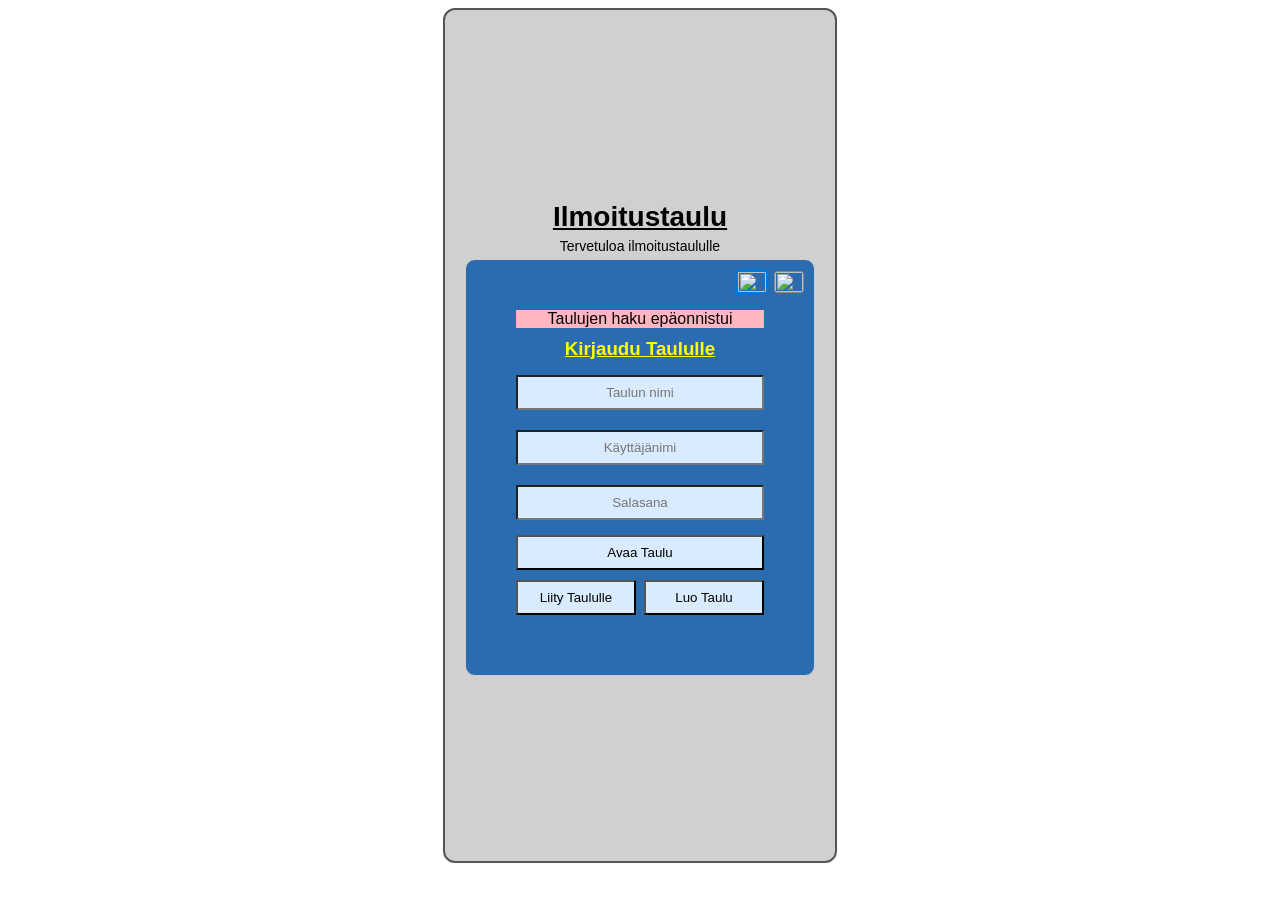
==== index.html @ 5469ce50 "ulkoasu hienosäätöä 17082026" ====
<!DOCTYPE html>
<html>
<head>
  <title>Login</title>
  <meta name="viewport" content="width=device-width, initial-scale=1.0">
  <link rel="stylesheet" href="style.css">
</head>
<body>

  <div class="index-container">

    <div class="index-header">
    <h1 id="taulu">Ilmoitustaulu</h1>
    <p id="welcome">Welcome to your board system</p>
  </div>

<div class="login-box">

  <div class="language-select">
        <img src="images/fi.svg" id="langFi" class="lang-flag">
        <img src="images/gb.svg" id="langEn" class="lang-flag">
      </div>

  <div id="boardCount">Boards: ...</div>

  <h3 id="loginTitle">Board Login</h3>

  <form onsubmit="loginWithPassword(); return false;">
    <input id="boardName" placeholder="Board Name">
    <input id="boardUsername" placeholder="Username">
    <input id="boardPassword" type="password" placeholder="Password">
    <button id="openBoardBtn" class="light-blue-btn" type="submit">Open Board</button>
  </form>
  
  <div class="top-buttons">
      <button id="openJoinBtn" class="light-blue-btn-120" onclick="openJoinBoard()">
        Join Board
      </button>

      <button id="openCreateBtn" class="light-blue-btn-120" onclick="openCreatePopup()">
        Create Board
      </button>
      </div>
</div>

</div>

<div id="createPopup" class="popup">
  <div class="popup-content">
    <h3 id="createBoardPopupTitle">Create Board</h3>
    <label for="cp_boardType">Board Type</label>
    <select id="cp_boardType" class="light-blue-btn" onchange="changeCreateBoardType()">
      <option value="family">family</option>
      <option value="notice">notice</option>
    </select>
    <div id="noticeTemplateDiv" style="display:none;">
      <label for="cp_noticeTemplate">Notice Template</label>
      <select id="cp_noticeTemplate">
        <option value="taloyhtio">taloyhtiö</option>
        <option value="yhteiso">yhteisö</option>
        <option value="urheiluseura">urheiluseura</option>     
        <option value="yhdistys">yhdistys</option>
      </select>
    </div>
    <input id="cp_boardName" placeholder="Board Name">
    <input id="cp_username" placeholder="Username">
    <input id="cp_password" placeholder="Password" type="password">
    <input id="cp_email" placeholder="Email">
    <button id="submitCreatePopupBtn" class="light-blue-btn" onclick="submitCreateBoard()">Create</button>
    <button id="closeCreatePopupBtn" class="light-blue-btn" onclick="closeCreatePopup()">Cancel</button>
  </div>
</div>

<div id="joinBoardPopup" class="popup">
  <div class="popup-content">
  <h3 id="joinTitle">Join Board</h3>
  <input id="joinBoardName" placeholder="Board Name">
  <input id="joinUsername" placeholder="Username">
  <input id="joinPassword" type="password" placeholder="Password">
  <input id="joinEmail" type="email" placeholder="Email">
  <br>
  <button id="sendJoinBtn" class="light-blue-btn" onclick="sendJoinRequest()"> Send Request </button>
  <button id="joinCancelBtn" class="light-blue-btn" onclick="closeJoinBoard()"> Cancel </button>
  </div>
</div>

<script src="app.js?v=7"></script>

</body>
</html>
---- style.css ----
:root {
  --content-width: 550px;
  --meta-width: 180px; /* date + user */
}

body {
  display: flex;
  justify-content: center;
  align-items: center;
  height: 95vh;
  font-family: Arial;
  text-align: center;
  margin-top: 20px auto;
  -webkit-user-select: none;
  -moz-user-select: none;
  -ms-user-select: none;
  user-select: none;
}

.lang-flag {
  width: 28px;
  height: 20px;
  cursor: pointer;
  border: 1px solid #888;
  border-radius: 3px;
}

.lang-flag:hover {
  transform: scale(1.1);
}

.lang-flag.active {
  border: 2px solid #0078d7;
  box-shadow: 0 0 4px #0078d7;
}

.index-container {
    position: relative;
    height: 100%;
    display: flex;
    justify-content: center; /* vaakasuunnassa */
    align-items: center;     /* pystysuunnassa */
    flex-direction: column;
    box-sizing: border-box;
    max-width: 400px;
    margin: 0 auto;
    padding: 20px;
    box-sizing: border-box;
    background: #d0d0d0;
    border-radius: 12px;
    border: 2px solid #555;
}

.index-header {
    text-align: center;
    margin-top: 5px;
    margin-bottom: 5px;
}

.index-header h1 {
    margin: 0;
    font-size: 28px;
    text-decoration: underline;
}

.index-header p {
    margin: 5px 0 0;
    font-size: 14px;
}

.board-container {
    position: relative;
    height: 100%;
    width: 100%;
    max-width: 700px;
    margin: 0 auto;
    padding: 20px;
    box-sizing: border-box;
    background: #d0d0d0;
    border-radius: 12px;
    border: 2px solid #555;
}

#boardTitle {
  position: static;
  font-size: 20px;
  padding: 0;
  margin: 0 0 4px 0;
  text-decoration: underline;
}

#boardDescription {
  margin: 0 0 10px 0;
  font-size: 0.75rem;
}

#visitedUsers {
  font-size: 0.75rem;
  min-height: 40px;
}

#boardTopicsView,
#boardMessagesDiv,
#boardMessagesView {
    display: none;
}

.notice-board #boardCategoriesView {
  display: grid;
  height: 100%;
  justify-items: center;
  row-gap: 30px;
  align-content: center;
}

#mainCategories {
  display: grid;
  grid-template-columns: repeat(2, 150px);
  column-gap: 30px;
}

#otherCategories {
  display: grid;
  grid-template-columns: repeat(3, 150px);
  column-gap: 30px;
}

.main-category {
  grid-column: span 3;
}

#currentLocation {
  min-height: 20px;
  text-align: center;
  font-size: 12px;
  font-weight: bold;
  margin: 5px;
}

.category-card {
  background: #2b6cb0;
  border: 2px solid black;
  border-radius: 8px;
  color: white;
  padding: 8px;
  height: 35px;
  display: flex;
  align-items: center;
  text-align: center;
  transition: all 0.15s ease;
  box-shadow: 0 2px 4px rgba(0,0,0,0.2);
  justify-content: center;
  cursor: pointer;
  font-size: 0.9rem;
  overflow-wrap: anywhere;
}

.category-card:hover {
    background: #245a96;
}

.category-card.pressed {
    background: #1f4d80;
    box-shadow: inset 0 2px 6px rgba(0,0,0,0.4);
}

#boardTopicsView {
    flex: 1;
    display: grid;
    grid-template-columns: repeat(2, minmax(0, 1fr));
    gap: 10px;
    height: 100%;
    overflow-y: auto;
    padding-right: 20px;
    box-sizing: border-box;
    align-content: start;
}

.topic-card {
    position: relative;
    display: flex;
    background: #2b6cb0;
    border: 2px solid black;
    color: white;
    /*border-radius: 10px;*/
    padding: 5px;
    font-size: 12px;
    cursor: pointer;
    text-align: center;
    min-height: 15px;
    transition: all 0.15s ease;
    box-shadow: 0 2px 4px rgba(0,0,0,0.2);
    align-items: center;
    justify-content: center;
    text-decoration: underline;
    overflow-wrap: anywhere;
}

.topic-card:hover {
    /*transform: scale(1.03);*/
   background: #245a96;
}

.topic-card.pressed {
    background: #1f4d80;
    box-shadow: inset 0 2px 6px rgba(0,0,0,0.4);
}

.topic-count {
    position: absolute;
    top: 6px;
    right: 8px;
}

.board {
  border: 2px solid black;
  border-radius: 10px;
  background-color: lightblue;
  margin: 0 auto;
  max-width: 600px;
  height: 35vh;
  padding: 10px;
}

#boardMessagesDiv {
  height: 100%;
  max-width: var(--content-width);
  width: 100%;
  box-sizing: border-box;
  margin: 0 auto;
  overflow-y: auto;
  overflow-x: auto;
  display: block;
  font-family: monospace;
  text-align: left;
  padding: 5px 15px 5px 15px;
  border: 1px solid #ccc;
  border-radius: 10px;
  background: white;
  font-size: 12px;
  box-shadow: 0 2px 8px rgba(0,0,0,0.1);
}

.owner-topic-title {
    display: block;
    text-align: center;
    font-size: 1.2rem;
    font-weight: bold;
    margin-bottom: 20px;
    width: 100%;
}

.owner-message .msg-text {
    display: block;
    width: 100%;
}

.owner-message .msg-body {
    display: block;
    width: 100%;
    margin: 0;
    padding: 0 100px;
    box-sizing: border-box;
    text-align: center;
    line-height: 1.5;
}

.owner-message .msg-content {
    padding-bottom: 20px;
}  

.edit-btn {
    all: unset;
    position: absolute;
    top: 0;
    right: 20px;
    border: none;
    background: none;
    cursor: pointer;
    font-size: 12px;
    padding: 0;
}

.trash-btn {
  all: unset;
  position: absolute;
  top: 0;
  right: 0;
  cursor: pointer;
  font-size: 12px;
}

.msg-content {
  flex: 1;
  position: relative;
  padding: 6px 0 14px 5px;
}

.msg-text {
    display: grid;
    grid-template-columns: max-content 1fr;
    column-gap: 6px;
    align-items: start;
}

.msg-author {
    font-weight: bold;
    white-space: nowrap;
}

.msg-body {
    color: blue;
    font-weight: bold;
    white-space: pre-wrap;
}

.msg-row {
  display: flex;
  justify-content: space-between;
  align-items: flex-start;
  margin: 6px 0;
  padding: 8px 10px;
  background: #fff9d6;
  border: 1px solid #e6dca0;
  border-radius: 10px;
}

.msg-row.important-msg {
  border-color: red;
  background: #ffeaea;
  position: relative;
}

.important-indicator {
    position: absolute;
    top: 4px;
    right: 5px;
    font-size: 16px;
}

.important-indicator.active-alarm {
    animation: importantFlash 0.8s infinite alternate;
}

@keyframes importantFlash {
    from {
        opacity: 0.25;
    }
    to {
        opacity: 1;
    }
}

.info-indicator {
    position: absolute;
    top: 4px;
    right: 5px;
    font-size: 16px;
}

.info-indicator.active-alarm {
    animation: importantFlash 0.8s infinite alternate;
}

.msg-row.info-msg {
  border-color: blue;
  background: #eaf2ff;
  position: relative;
}

.notice-row {
    padding: 4px 8px;
    border-bottom: 1px solid #ddd;
    background: #fff9d6;
}

.notice-row .msg-content {
    display: flex;
}

.notice-row.important-msg {
    background: #ffd9d9;
    border-bottom: 1px solid #ddd;
    padding: 4px 8px;
    position: relative;
}

.notice-row.info-msg {
    background: #d9ecff;
    border-bottom: 1px solid #ddd;
    padding: 4px 8px;
    position: relative;
}

.login-box {
  position:relative;
  display: inline-block;
  background-color: #2b6cb0;;
  padding: 50px;
  border: 1px solid #ccc;
  border-radius: 10px;
}

.login-box h2 {
  margin-top: 0;
  margin-bottom: 10px;
}

.login-box form {
  display: flex;
  flex-direction: column;
  gap: 10px;
}

.login-box input {
  width: 100%;
  box-sizing: border-box;
}

input:not([type="checkbox"]) {
  display: block;
  background-color:  #d9ecff;
  text-align: center;
  margin: 5px auto;
  padding: 8px;
}

.popup-header {
    display: flex;
    justify-content: space-between;
    align-items: center;
}

button {
  padding: 8px 15px;
  cursor: pointer;
}

#saunaTable input {
    width: 70px;
    height: 15px;
}

#saunaTable {
    font-size: 12px;
}

.topic-type-options {
    display: flex;
    align-items: center;
    justify-content: center;
    gap: 20px;
    margin: 10px 0;
}

.topic-type-options label {
    display: flex;
    align-items: center;
    gap: 5px;
    line-height: 1;
}

.topic-type-options input[type="checkbox"] {
    margin: 0;
    transform: translateY(4px);
}

/*
input[type="checkbox"] {
    appearance: none;
    width: 18px;
    height: 18px;
    background-color: #d9ecff;
    border: 1px solid #888;
    border-radius: 3px;
    cursor: pointer;
}

input[type="checkbox"]:checked {
    background-color: #5aa9e6;
}*/

.auto-slot input {
    width: 100%;
    min-width: 0;
    box-sizing: border-box;
}

.auto-slot .slot-input {
    text-align: center;
}

.auto-grid {
    display: grid;
    grid-template-columns: repeat(4, 1fr);
    gap: 8px;
    width: 100%;
    box-sizing: border-box;
}

.auto-edit-grid {
    display: grid;
    grid-template-columns: repeat(4, 1fr);
    gap: 8px;
    width: 100%;
    box-sizing: border-box;
    margin-bottom: 20px;
}

.auto-edit-grid input {
    width: 100%;
    box-sizing: border-box;
}

.auto-edit-grid .slot-input {
    text-align: center;
}

.auto-slot {
    display: grid;
    grid-template-columns: 32px 80px;
    gap: 2px;
}

.auto-edit-slot {
    display: grid;
    grid-template-columns: 34px 80px;
    gap: 2px;
}

.slot-name {
    font-size: 11px;
}

.slot-info {
    font-size: 11px;
}

#topicBtn {
    background-color: lightgreen;
}

.light-blue-btn {
    background-color: #d9ecff;
}

.light-blue-btn-90 {
    width: 90px;
    background-color: #d9ecff;
}

.light-blue-btn-120 {
    width: 120px;
    background-color: #d9ecff;
}

#requestsBtn {
  position: relative;
}

#topMenu button {
  background-color:  #d9ecff;
  border-radius: 10px;
}

#requestsBtn.pending::after {
  content: "";
  position: absolute;
  width: 8px;
  height: 8px;
  background: red;
  border-radius: 50%;
  top: 4px;
  right: 4px;
}

#menuBtn {
  position: absolute;
  top: 10px;
  right: 10px;
  z-index: 9999;
  background-color: #eef2f7;
}

/*
#saveBtn {
  background-color:  #d9ecff;
}*/

.message-area {
  position: relative;
  max-width: 500px;
  margin: 0 auto;
}

#quickMessagesBtn {
  position: absolute;
  left: -35px;
  top: 50%;
  transform: translateY(-50%);
  font-size: 24px;
  cursor: pointer;
}

.input-row {
  display: flex;
  gap: 10px;
  align-items: center;
  max-width: 500px;
  margin: 0 auto;   /* 🔥 keskittää vaakasuunnassa */
}

.input-row button {
  width: 120px !important;
  flex: 0 0 120px;
  box-sizing: border-box;
}

.login-box .language-select {
    position: absolute;
    top: 10px;
    right: 10px;
    display: flex;
    gap: 6px;
    align-items: center;
}

.top-buttons {
    display: flex;
    gap: 8px;
    margin-top: 10px;
    margin-bottom: 10px;
}

input::placeholder {
  text-align: center;
}

/*
.actions-center {
  display: flex;
  grid-column: 2;
  flex-direction: row;   
  justify-content: center;
  gap: 20px;
  align-items: center;
}

.actions-center label {
  display: flex;
  align-items: center;
  gap: 6px;
  cursor: pointer;
}*/

.popup {
  display: none;
  position: fixed;
  inset: 0;
  background: rgba(0,0,0,.5);
  justify-content: center;
  align-items: center;
  z-index: 9999;
  cursor: default;
}

.popup-content {
  background: lightblue;
  padding: 20px;
  width: 300px;
  margin: 100px auto;
  border-radius: 10px;
}

#saunaPopup .popup-content {
    width: 450px;
    max-width: 90vw;
}

#saunaButtons {
    display: flex;
    justify-content: center;
    gap: 10px;
}

#saunaTable td {
    white-space: nowrap;
    padding: 2px 10px;
}

#saunaTable td:has(.saunaInput) {
    padding: 2px 10px;
}

#saunaTable td:not(:first-child) {
    min-width: 60px;
}

#saunaTable input {
    background: transparent;
    border: none;
    outline: none;
    box-shadow: none;
    width: 100%;
    font: inherit;
}

#saunaTable .saunaInput {
    background: white;
    border: 1px solid #aaa;
    border-radius: 4px;
    padding: 4px;
    text-align: center;
}

.popup-buttons {
    width: 100%;
    display: flex;
    justify-content: center;
    gap: 10px;
}
#autoPopup .popup-content {
    width: 540px;
    max-width: 90vw;
    box-sizing: border-box;
}

.auto-grid .popup-buttons {
    grid-column: 1 / -1;
    width: auto;
    display: flex;
    justify-content: center;
    align-items: center;
    gap: 10px;
    box-sizing: border-box;
    margin-top: 20px;
}

.slot-input,
.info-input {
    height: 20px;
    padding: 2px 4px;
}

.slot-input {
    width: 40px;
}

.info-input {
    width: 120px;
}

.popup-content select,
.popup-content input,
.popup-content textarea,
.popup-content button {
    margin-bottom: 10px;
}

#settingsPopup .popup-content {
  background: #2b6cb0;
  color: white;
  border-radius: 10px;
  box-shadow: 0 8px 20px rgba(0,0,0,0.3);
}

#boardNewMsg {
  flex: 1;
  min-width: 0;
  margin: 10px 0;
  font-size: 0.9rem;
  font-weight: bold;
  text-align: left;
  color: blue;
}

#boardNewMsg::placeholder {
  text-align: left;
}

#topMenu {
  position: fixed;
  top: 10px;
  right: 10px;
  display: flex;
  gap: 8px;
  z-index: 2000;
  display: none;
}

#topMenu.open {
  display: flex;
  flex-direction: column;
  position: absolute;
  top: 50px;
  right: 10px;
  left: auto;
  background-color: lightblue;
  padding: 10px;
  border: 1px solid #ccc;
  border-radius: 10px;
  z-index: 9999;
  animation: slideDown 1.5s ease;
}

@keyframes slideDown {
  from {
    opacity: 0;
    transform: translateY(-10px);
  }
  to {
    opacity: 1;
    transform: translateY(0);
  }
}

.message-options {
  display: flex;
  width: 100%;
  max-width: 500px;
  justify-content: center;
  gap: 20px;
  margin: 8px auto 0 auto;
}

.message-options label {
  display: flex;
  align-items: center;
  gap: 6px;
  font-size: 0.9em;   /* tai 11px, 0.8rem jne. */
  cursor: pointer;
}

.msg-time {
  position: absolute;
  right: 0;
  bottom: 0;
  font-size: 0.6rem;
  opacity: 0.4;
  white-space: nowrap;
}


.visited-users {
  padding: 6px 10px;
  font-size: 13px;
  color: #444;
  border-bottom: 1px solid #ddd;
  margin-bottom: 8px;
  margin-top: 10px;
}

.member-owner {
    display: block;
    width: 100%;
    text-align: center;
    font-weight: bold;
    margin-bottom: 12px;
}

.member-grid {
    display: grid;
    grid-template-columns: repeat(2, 1fr);
    gap: 6px 16px;
}

.member-row {
    display: flex;
    align-items: center;
    justify-content: center;
    gap: 8px;
    padding: 4px 0;
}

.member-trash-btn {
    background: transparent;
    border: none;
    padding: 0;
    margin-left: 8px;
    cursor: pointer;
    font-size: 12px;
    line-height: 1;
    display: inline-flex;
    align-items: center;
    justify-content: center;
}

.member-trash-btn:hover {
    transform: scale(1.2);
}

.member-name {
    display: inline;
}

.member-role {
    font-size: 0.9em;
}

#membersPopup .popup-content {
  background: #2b6cb0;
  color: white;
  border-radius: 10px;
  box-shadow: 0 8px 20px rgba(0,0,0,0.3);
}

#requestsPopup .popup-content {
  background: #2b6cb0;
  color: white;
  border-radius: 10px;
  box-shadow: 0 8px 20px rgba(0,0,0,0.3);
  }

#quickMessagesPopup .popup-content {
  padding: 10px;
  max-height: 95vh;
  box-sizing: border-box;
  
  /*transform: translateY(-50px);*/
}

#quickMessagesPopup h3 {
    margin-top: 0;
    margin-bottom: 10px;
}

.h3 {
    text-decoration: underline;
}

#boardCount{
    background-color: lightpink;
  } 
  

#loginTitle {
  color: yellow;
  text-decoration: underline;
  margin-top: 10px;
  margin-bottom: 10px;
}

#createTopicTitle {
    text-decoration: underline;
}

#joinTitle {
    text-decoration: underline;
}

#createBoardPopupTitle {
    text-decoration: underline;
}

.quick-row,
.quick-input {
    width: 100%;
    height: 25px;
    box-sizing: border-box;
    border: 1px solid #aaa;
    margin-bottom: 5px;
    border-radius: 5px;
    text-align: left;
    font-size: 0.9rem;
}

.quick-row {
    display: flex;
    align-items: center;
    justify-content: center;
    background: #2b6cb0;
    color: white;
    border: 2px solid black;
    height: 32px;
    padding: 0 10px;
    margin: 6px 0;
    border-radius: 8px;
    cursor: pointer;
    transition: all 0.30s ease;
    box-shadow: 0 2px 4px rgba(0,0,0,0.2);
    white-space: nowrap;
    overflow: hidden;
    text-overflow: ellipsis;
}

.quick-input {
    padding: 3px 8px;
    text-align: center !important;
    font-family: inherit;
}

.quick-row:hover {
    background: #245a96;
}

.quick-row.pressed {
    background: #1f4d80;
    box-shadow: inset 0 2px 6px rgba(0,0,0,0.4);
}

#quickMessagesList {
    overflow-y: visible;
}

#cp_message {
    width: 100%;
    min-height: 0;
    resize: vertical;
    box-sizing: border-box;
}

#createTopicPopup input,
#createTopicPopup textarea {
    width: 100%;
    background-color:  #d9ecff;
    box-sizing: border-box;
    margin-bottom: 10px;
}

#cp_category {
    min-height: 0;
    text-align: center;
    text-align-last: center;
    margin: 5px auto;
    height: 34px;
    background-color: #d9ecff;
}

#cp_informationTopic {
    min-height: 0;
    text-align: center;
    text-align-last: center;
    margin: 5px auto;
    height: 34px;
    background-color: #d9ecff;
}

.board-actions {
    display: flex;
    align-items: center;
    justify-content: space-between;
    gap: 10px;
    max-width: 600px;
    margin: 4px auto 6px auto;
    box-sizing: border-box;
}

.left-actions {
    display: flex;
    gap: 8px;
    min-width: 0;
}

.left-actions button {
    display:flex;
    height:34px;
    flex-shrink:1;
    white-space:nowrap;
    align-items:center;
    justify-content:center;
    padding:0 10px;
    line-height:1;
}

#cp_createBtn,
#cp_cancelBtn {
    margin-top: 20px;
}

#backToCategoriesBtn {
    display:none;
    height:34px;
    background-color: #d9ecff;
}

.clearBtn {
    display:flex;
    height:34px;
    align-items:center;
    justify-content:center;
    background-color:red;
}

@media (max-width: 600px) {

    .left-actions button,
    #clearBtn {
      height: 30px;
      width: 90px;
      flex: 0 0 40px;
      padding: 0 7px;
      font-size: 10px;
    }

    #openJoinBtn {
      width: 100px;  
      font-size: 10px; 
    }

    #openCreateBtn {
      width: 100px;
      font-size: 10px;
    }

    #backToCategoriesBtn {
      height:30px;
      font-size: 10px;
    }
    
    #saunaTable input {
      min-width: 45px;
      height: 15px;
    }

    #saunaTable td:not(:first-child) {
      min-width: 45px;
    }   

    #saunaTable {
      font-size: 9px;
    }

    #saunaTable .saunaInput {
      padding: 2px;
    }

    #saunaTable td:has(.saunaInput) {
      padding: 2px 5px;
    }

    .topic-card {
      font-size: 11px;
    } 

    .slot-input {
      width: 40px;
      height: 10px;
      font-size: 10px;
    }

    .info-input {
      width: 120px;
      height: 10px;
      font-size: 10px;
    }

    .message-options {
        justify-content: center;
        gap: 12px;
        margin-top: 5px;
    }

    .message-options label {
        gap: 4px;
        font-size: 10px;
    }

    .message-options input[type="checkbox"] {
        width: 12px;
        height: 12px;
        margin: 0;
    }

    .input-row button {
        width: 70px !important;
        flex: 0 0 70px;
        font-size: 10px;
    }

    #boardNewMsg {
        height: 15px;
        font-size: 13px;
    }

    #boardTitle {
        font-size: 13px;
    }

    #boardDescription {
        font-size: 10px;
    }

    #visitedUsers {
        font-size: 10px;
    }

    .message-options {
        justify-content: center;
        gap: 12px;
        max-width: 100%;
    }

    /*
    #mainCategories {
        grid-template-columns: repeat(2, 100px);
        column-gap: 8px;
    }

    #otherCategories {
        grid-template-columns: repeat(3, 100px);
        column-gap: 8px;
        justify-content: start;
    }
    */

    #mainCategories,
#otherCategories {
    grid-template-columns: 70px;
    justify-content: center;
    align-content: center;
    gap: 8px;
}

#mainCategories > *,
#otherCategories > * {
    width: 70px;
    height: 70px;
}

    .category-card {
        font-size: 10px;
        padding: 5px;
    }

     .owner-message .msg-body {
        padding: 0 20px;
    }

    .board {
        height: 65vh;
    }
    #boardMessagesDiv {
        height: 65vh;
    }

    #boardTopicsView {
   
    height: 65vh;
    
}
    .message-area {
        position: relative;
        width: 80vw;
        max-width: none;
        margin: 0 auto;
        padding: 0;
        box-sizing: border-box;
    }

    .input-row {
        width: 100%;
        max-width: none;
        margin: 0;
        gap: 5px;
        box-sizing: border-box;
    }

    #boardNewMsg {
        flex: 1 1 auto;
        min-width: 0;
    }

    #quickMessagesBtn {
        position: absolute;
        left: -27px;
        top: 50%;
        font-size: 18px;
        z-index: 9999;
    }

    #currentLocation {
      font-size: 10px;   
    }

    .auto-grid {
      grid-template-columns: repeat(3, 1fr);
    }

    .auto-edit-grid {
      grid-template-columns: repeat(3, 1fr);
    }

    .auto-slot {
      grid-template-columns: 32px 60px;
    }

    .auto-edit-slot {
      grid-template-columns: 34px 60px;
    }

    .slot-name {
      font-size: 9px;
    }

    .slot-info {
      font-size: 9px;   
    }

    .slot-input {
      font-size: 10px;
    }

    .info-input {
      font-size: 10px;   
    }


}

@media (max-width: 360px) {

    #mainCategories {
    grid-template-columns: repeat(2, 80px);
    column-gap: 8px;
    }

    #otherCategories {
        grid-template-columns: repeat(3, 80px);
        column-gap: 8px;
        justify-content: start;
    }

    #quickMessagesBtn {
        position: absolute;
        left: -27px;
        top: 50%;
        transform: translateY(-50%);
        font-size: 18px;
        display: block !important;
        z-index: 9999;
    }
}
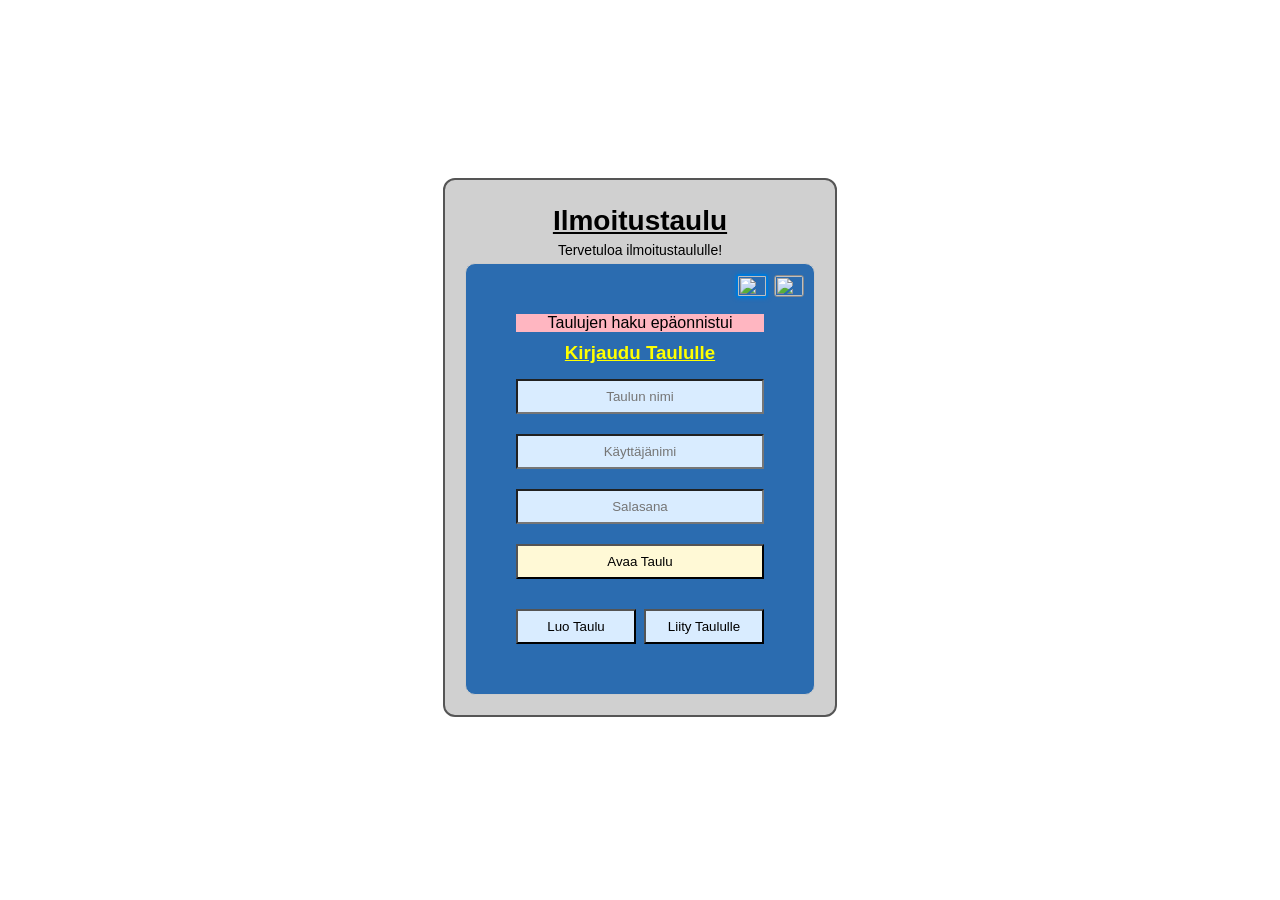
==== commit d8e917a3: "ulkoasu hienosäätöä 19082026" ====
--- a/index.html
+++ b/index.html
@@ -29,16 +29,17 @@
     <input id="boardName" placeholder="Board Name">
     <input id="boardUsername" placeholder="Username">
     <input id="boardPassword" type="password" placeholder="Password">
-    <button id="openBoardBtn" class="light-blue-btn" type="submit">Open Board</button>
+    <button id="openBoardBtn" class="light-yellow-btn" type="submit">Open Board</button>
   </form>
   
   <div class="top-buttons">
-      <button id="openJoinBtn" class="light-blue-btn-120" onclick="openJoinBoard()">
-        Join Board
-      </button>
 
       <button id="openCreateBtn" class="light-blue-btn-120" onclick="openCreatePopup()">
         Create Board
+      </button>
+      
+      <button id="openJoinBtn" class="light-blue-btn-120" onclick="openJoinBoard()">
+        Join Board
       </button>
       </div>
 </div>
--- a/style.css
+++ b/style.css
@@ -4,17 +4,17 @@
 }
 
 body {
-  display: flex;
-  justify-content: center;
-  align-items: center;
-  height: 95vh;
-  font-family: Arial;
-  text-align: center;
-  margin-top: 20px auto;
-  -webkit-user-select: none;
-  -moz-user-select: none;
-  -ms-user-select: none;
-  user-select: none;
+    display: flex;
+    justify-content: center;
+    align-items:center;
+    min-height: 95vh;
+    font-family: Arial;
+    text-align: center;
+    margin: 20px 0 0;
+    -webkit-user-select: none;
+    -moz-user-select: none;
+    -ms-user-select: none;
+    user-select: none;
 }
 
 .lang-flag {
@@ -68,19 +68,6 @@
     font-size: 14px;
 }
 
-.board-container {
-    position: relative;
-    height: 100%;
-    width: 100%;
-    max-width: 700px;
-    margin: 0 auto;
-    padding: 20px;
-    box-sizing: border-box;
-    background: #d0d0d0;
-    border-radius: 12px;
-    border: 2px solid #555;
-}
-
 #boardTitle {
   position: static;
   font-size: 20px;
@@ -96,7 +83,7 @@
 
 #visitedUsers {
   font-size: 0.75rem;
-  min-height: 40px;
+  min-height: 20px;
 }
 
 #boardTopicsView,
@@ -106,11 +93,11 @@
 }
 
 .notice-board #boardCategoriesView {
-  display: grid;
-  height: 100%;
-  justify-items: center;
-  row-gap: 30px;
-  align-content: center;
+    display: grid;
+    height: 100%;
+    justify-items: center;
+    row-gap: 30px;
+    align-content: center;
 }
 
 #mainCategories {
@@ -127,6 +114,18 @@
 
 .main-category {
   grid-column: span 3;
+}
+
+#categoryTemplateRow {
+    display: flex;
+    align-items: center;
+    justify-content: center;
+    gap: 8px;
+}
+
+#templateSection {
+    width: auto;
+    margin: 0;
 }
 
 #currentLocation {
@@ -212,33 +211,47 @@
     right: 8px;
 }
 
+.board-container {
+    position: relative;
+    height: auto;
+    width: 95%;
+    max-width: 700px;
+    margin: 0 auto;
+    padding: 20px;
+    box-sizing: border-box;
+    background: #d0d0d0;
+    border-radius: 12px;
+    border: 2px solid #555;
+}
+
 .board {
-  border: 2px solid black;
-  border-radius: 10px;
-  background-color: lightblue;
-  margin: 0 auto;
-  max-width: 600px;
-  height: 35vh;
-  padding: 10px;
+    height: 65vh;
+    border: 2px solid black;
+    border-radius: 10px;
+    background: #d8dadd;
+    margin: 0 auto;
+    max-width: 600px;
+    padding: 10px;
+    box-sizing: border-box;
 }
 
 #boardMessagesDiv {
-  height: 100%;
-  max-width: var(--content-width);
-  width: 100%;
-  box-sizing: border-box;
-  margin: 0 auto;
-  overflow-y: auto;
-  overflow-x: auto;
-  display: block;
-  font-family: monospace;
-  text-align: left;
-  padding: 5px 15px 5px 15px;
-  border: 1px solid #ccc;
-  border-radius: 10px;
-  background: white;
-  font-size: 12px;
-  box-shadow: 0 2px 8px rgba(0,0,0,0.1);
+    height: 60vh;
+    max-width: var(--content-width);
+    width: 100%;
+    box-sizing: border-box;
+    margin: 0 auto;
+    overflow-y: auto;
+    overflow-x: auto;
+    display: block;
+    font-family: monospace;
+    text-align: left;
+    padding: 9px 25px 5px 9px;
+    border: 1px solid #ccc;
+    border-radius: 10px;
+    background: #e8e9eb;
+    font-size: 12px;
+    box-shadow: 0 2px 8px rgba(0,0,0,0.1);
 }
 
 .owner-topic-title {
@@ -256,13 +269,13 @@
 }
 
 .owner-message .msg-body {
-    display: block;
-    width: 100%;
-    margin: 0;
-    padding: 0 100px;
-    box-sizing: border-box;
-    text-align: center;
+    width: fit-content;
+    max-width: 100%;
+    margin: 0 auto;
+    padding: 0;
+    text-align: left;
     line-height: 1.5;
+    white-space: pre-line;
 }
 
 .owner-message .msg-content {
@@ -370,8 +383,9 @@
 
 .notice-row {
     padding: 4px 8px;
-    border-bottom: 1px solid #ddd;
+    border: 1px solid #e6dca0;
     background: #fff9d6;
+    margin-bottom: 10px;
 }
 
 .notice-row .msg-content {
@@ -380,16 +394,18 @@
 
 .notice-row.important-msg {
     background: #ffd9d9;
-    border-bottom: 1px solid #ddd;
+    border: 1px solid red;
+    margin-bottom: 10px;
     padding: 4px 8px;
     position: relative;
 }
 
 .notice-row.info-msg {
     background: #d9ecff;
-    border-bottom: 1px solid #ddd;
+    border: 1px solid blue;
     padding: 4px 8px;
     position: relative;
+    margin-bottom: 10px;
 }
 
 .login-box {
@@ -400,6 +416,9 @@
   border: 1px solid #ccc;
   border-radius: 10px;
 }
+#openBoardBtn {
+  margin-top: 5px;
+} 
 
 .login-box h2 {
   margin-top: 0;
@@ -544,6 +563,10 @@
     background-color: #d9ecff;
 }
 
+.light-yellow-btn {
+    background-color: #fff9d6;
+}
+
 .light-blue-btn-90 {
     width: 90px;
     background-color: #d9ecff;
@@ -628,8 +651,7 @@
 .top-buttons {
     display: flex;
     gap: 8px;
-    margin-top: 10px;
-    margin-bottom: 10px;
+    margin-top: 30px;
 }
 
 input::placeholder {
@@ -772,6 +794,7 @@
   font-weight: bold;
   text-align: left;
   color: blue;
+  background-color: #fff9d6;
 }
 
 #boardNewMsg::placeholder {
@@ -846,7 +869,7 @@
   font-size: 13px;
   color: #444;
   border-bottom: 1px solid #ddd;
-  margin-bottom: 8px;
+  margin-bottom: 5px;
   margin-top: 10px;
 }
 
@@ -1021,10 +1044,20 @@
     min-height: 0;
     text-align: center;
     text-align-last: center;
-    margin: 5px auto;
+    margin: 5px 0;
     height: 34px;
     background-color: #d9ecff;
 }
+
+#messageTemplate {
+    min-height: 0;
+    text-align: center;
+    text-align-last: center;
+    margin: 5px 0;
+    height: 34px;
+    background-color: #d9ecff;
+}
+
 
 #cp_informationTopic {
     min-height: 0;
@@ -1226,12 +1259,6 @@
         padding: 0 20px;
     }
 
-    .board {
-        height: 65vh;
-    }
-    #boardMessagesDiv {
-        height: 65vh;
-    }
 
     #boardTopicsView {
    
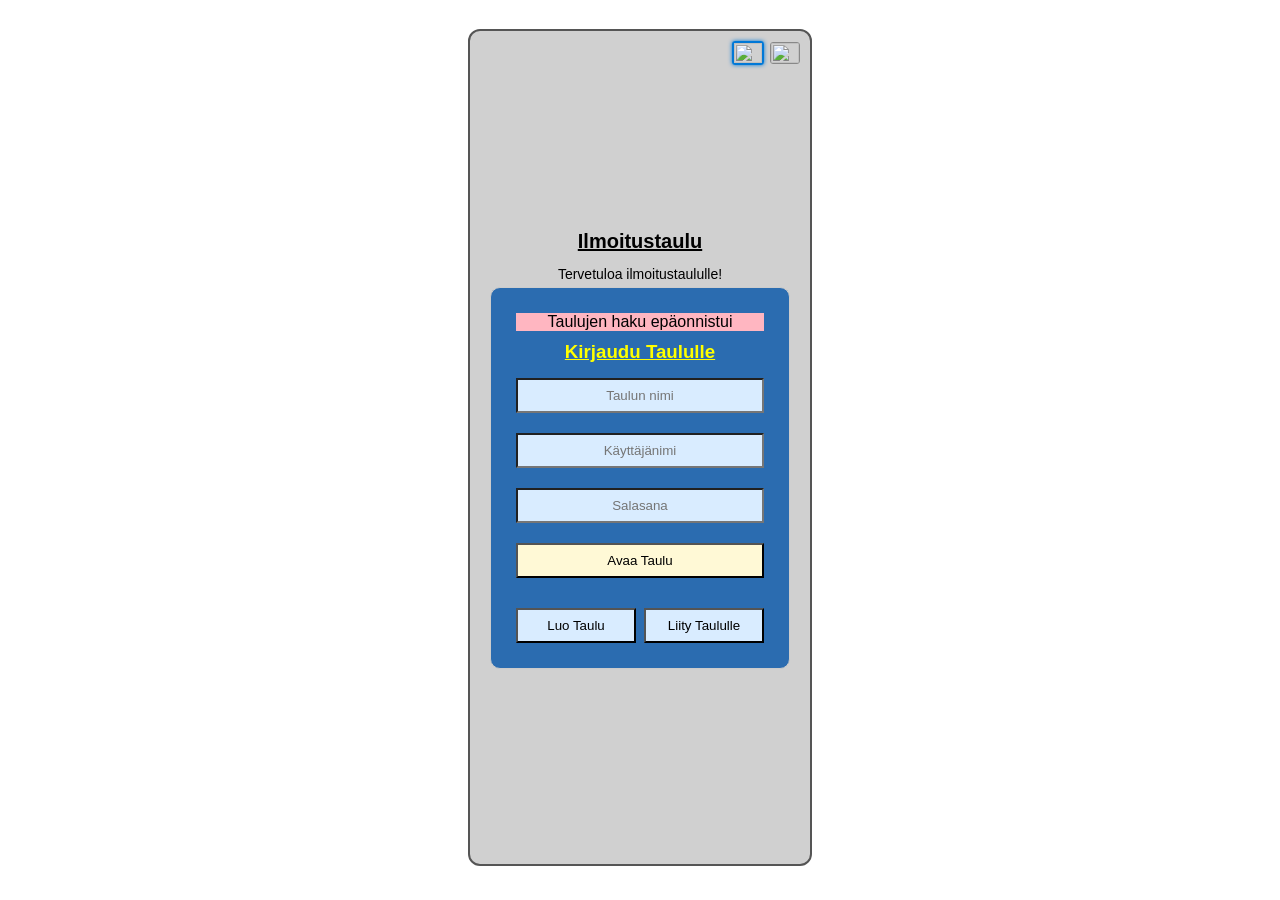
==== commit 87ae113e: "23082026 layout korjausksia" ====
--- a/index.html
+++ b/index.html
@@ -8,6 +8,7 @@
 <body>
 
   <div class="index-container">
+    
 
     <div class="index-header">
     <h1 id="taulu">Ilmoitustaulu</h1>
--- a/style.css
+++ b/style.css
@@ -6,8 +6,8 @@
 body {
     display: flex;
     justify-content: center;
-    align-items:center;
-    min-height: 95vh;
+    align-items: center;
+    height: 95vh;
     font-family: Arial;
     text-align: center;
     margin: 20px 0 0;
@@ -36,7 +36,7 @@
 
 .index-container {
     position: relative;
-    height: 100%;
+    height: 93vh;
     display: flex;
     justify-content: center; /* vaakasuunnassa */
     align-items: center;     /* pystysuunnassa */
@@ -58,8 +58,7 @@
 }
 
 .index-header h1 {
-    margin: 0;
-    font-size: 28px;
+    font-size: 20px;
     text-decoration: underline;
 }
 
@@ -94,46 +93,26 @@
 
 .notice-board #boardCategoriesView {
     display: grid;
-    height: 100%;
+    height: auto;
     justify-items: center;
-    row-gap: 30px;
+    row-gap: 15px;
     align-content: center;
 }
 
 #mainCategories {
   display: grid;
-  grid-template-columns: repeat(2, 150px);
-  column-gap: 30px;
+  grid-template-columns: repeat(2, 80px);
+  column-gap: 30px; 
 }
 
 #otherCategories {
   display: grid;
-  grid-template-columns: repeat(3, 150px);
+  grid-template-columns: repeat(3, 80px);
   column-gap: 30px;
 }
 
 .main-category {
   grid-column: span 3;
-}
-
-#categoryTemplateRow {
-    display: flex;
-    align-items: center;
-    justify-content: center;
-    gap: 8px;
-}
-
-#templateSection {
-    width: auto;
-    margin: 0;
-}
-
-#currentLocation {
-  min-height: 20px;
-  text-align: center;
-  font-size: 12px;
-  font-weight: bold;
-  margin: 5px;
 }
 
 .category-card {
@@ -142,7 +121,8 @@
   border-radius: 8px;
   color: white;
   padding: 8px;
-  height: 35px;
+  height: 60px;
+  width: 60px;
   display: flex;
   align-items: center;
   text-align: center;
@@ -150,7 +130,7 @@
   box-shadow: 0 2px 4px rgba(0,0,0,0.2);
   justify-content: center;
   cursor: pointer;
-  font-size: 0.9rem;
+  font-size: 0.5rem;
   overflow-wrap: anywhere;
 }
 
@@ -161,6 +141,26 @@
 .category-card.pressed {
     background: #1f4d80;
     box-shadow: inset 0 2px 6px rgba(0,0,0,0.4);
+}
+
+#categoryTemplateRow {
+    display: flex;
+    align-items: center;
+    justify-content: center;
+    gap: 8px;
+}
+
+#templateSection {
+    width: auto;
+    margin: 0;
+}
+
+#currentLocation {
+  min-height: 20px;
+  text-align: center;
+  font-size: 12px;
+  font-weight: bold;
+  margin: 5px;
 }
 
 #boardTopicsView {
@@ -213,7 +213,7 @@
 
 .board-container {
     position: relative;
-    height: auto;
+    height: 93vh;
     width: 95%;
     max-width: 700px;
     margin: 0 auto;
@@ -222,10 +222,21 @@
     background: #d0d0d0;
     border-radius: 12px;
     border: 2px solid #555;
+     
+    display: flex;
+    flex-direction: column;
+    justify-content: center;
+    align-items: center;
+
+}
+
+.board-content {
+    width: 80%;
+    box-sizing: border-box;
 }
 
 .board {
-    height: 65vh;
+    height: 42vh;
     border: 2px solid black;
     border-radius: 10px;
     background: #d8dadd;
@@ -236,7 +247,7 @@
 }
 
 #boardMessagesDiv {
-    height: 60vh;
+    height: 38vh;
     max-width: var(--content-width);
     width: 100%;
     box-sizing: border-box;
@@ -264,8 +275,12 @@
 }
 
 .owner-message .msg-text {
-    display: block;
-    width: 100%;
+    display: grid;
+    grid-template-columns: 1fr;
+    flex: 1;
+    min-width: 0;
+    margin: 0 70px;
+    box-sizing: border-box;
 }
 
 .owner-message .msg-body {
@@ -275,7 +290,9 @@
     padding: 0;
     text-align: left;
     line-height: 1.5;
-    white-space: pre-line;
+    white-space: pre-wrap;
+    overflow-wrap: anywhere;
+    box-sizing: border-box;
 }
 
 .owner-message .msg-content {
@@ -409,13 +426,15 @@
 }
 
 .login-box {
-  position:relative;
-  display: inline-block;
-  background-color: #2b6cb0;;
-  padding: 50px;
-  border: 1px solid #ccc;
-  border-radius: 10px;
-}
+    width: 100%;
+    box-sizing: border-box;
+    background-color: #2b6cb0;
+    padding: 25px;
+    border: 1px solid #ccc;
+    border-radius: 10px;
+    margin-bottom: 15px;
+}
+
 #openBoardBtn {
   margin-top: 5px;
 } 
@@ -1237,11 +1256,11 @@
     */
 
     #mainCategories,
-#otherCategories {
+    #otherCategories {
     grid-template-columns: 70px;
     justify-content: center;
     align-content: center;
-    gap: 8px;
+    gap: 15px;
 }
 
 #mainCategories > *,
@@ -1251,20 +1270,27 @@
 }
 
     .category-card {
-        font-size: 10px;
+        font-size: 9px;
         padding: 5px;
     }
-
-     .owner-message .msg-body {
-        padding: 0 20px;
-    }
-
 
     #boardTopicsView {
    
     height: 65vh;
     
 }
+
+.notice-board #boardCategoriesView {
+    
+    row-gap: 25px;
+   
+}
+
+.board {
+    height: 65vh;
+
+}
+
     .message-area {
         position: relative;
         width: 80vw;
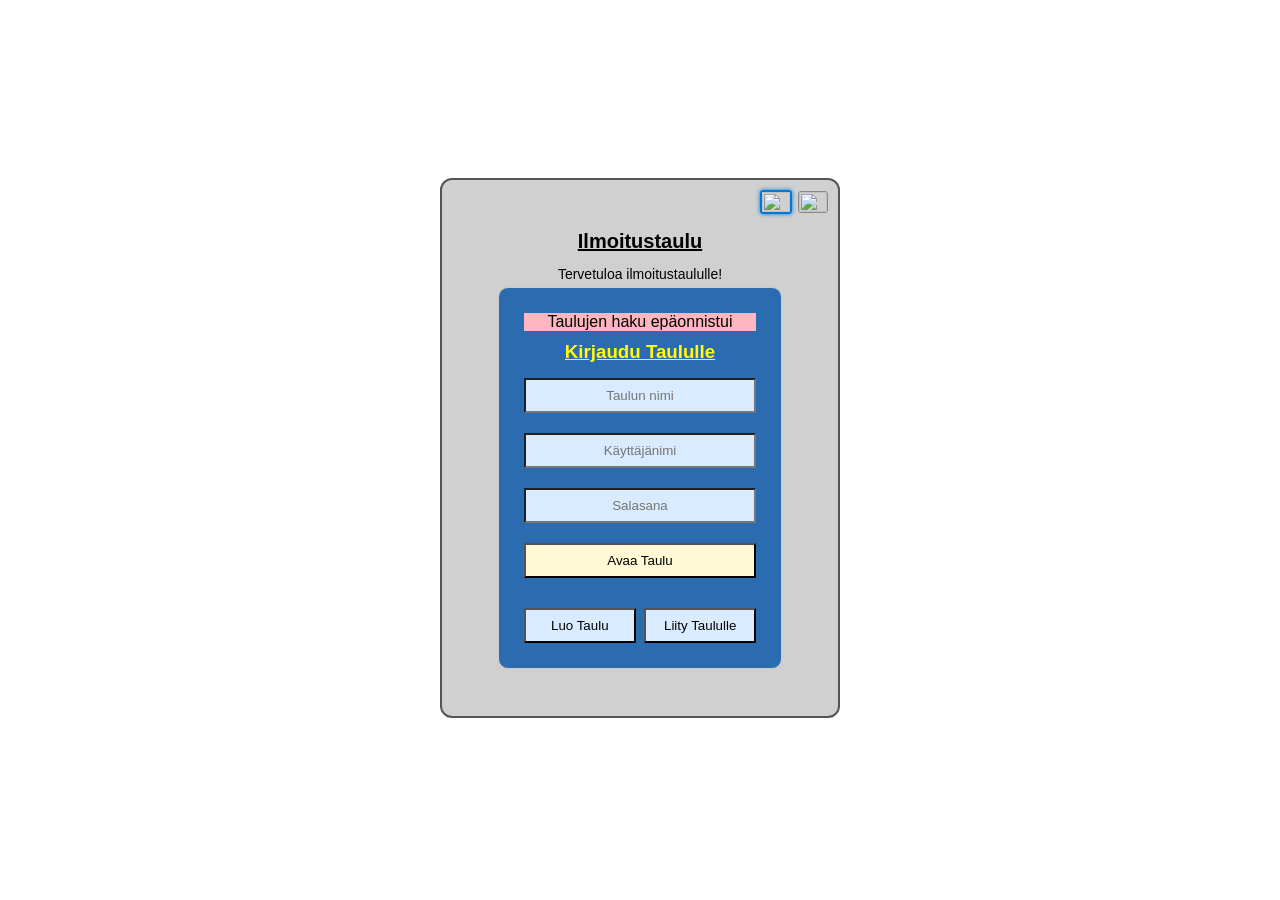
==== commit 15d5fa7e: "23082026 layout korjausksia" ====
--- a/index.html
+++ b/index.html
@@ -9,7 +9,6 @@
 
   <div class="index-container">
     
-
     <div class="index-header">
     <h1 id="taulu">Ilmoitustaulu</h1>
     <p id="welcome">Welcome to your board system</p>
@@ -44,7 +43,6 @@
       </button>
       </div>
 </div>
-
 </div>
 
 <div id="createPopup" class="popup">
--- a/style.css
+++ b/style.css
@@ -32,39 +32,6 @@
 .lang-flag.active {
   border: 2px solid #0078d7;
   box-shadow: 0 0 4px #0078d7;
-}
-
-.index-container {
-    position: relative;
-    height: 93vh;
-    display: flex;
-    justify-content: center; /* vaakasuunnassa */
-    align-items: center;     /* pystysuunnassa */
-    flex-direction: column;
-    box-sizing: border-box;
-    max-width: 400px;
-    margin: 0 auto;
-    padding: 20px;
-    box-sizing: border-box;
-    background: #d0d0d0;
-    border-radius: 12px;
-    border: 2px solid #555;
-}
-
-.index-header {
-    text-align: center;
-    margin-top: 5px;
-    margin-bottom: 5px;
-}
-
-.index-header h1 {
-    font-size: 20px;
-    text-decoration: underline;
-}
-
-.index-header p {
-    margin: 5px 0 0;
-    font-size: 14px;
 }
 
 #boardTitle {
@@ -211,6 +178,54 @@
     right: 8px;
 }
 
+.login-box {
+    width: 80%;
+    box-sizing: border-box;
+    background-color: #2b6cb0;
+    padding: 25px;
+    border: 1px solid #ccc;
+    border-radius: 10px;
+    margin-bottom: 15px;
+}
+
+.index-container {
+    position: relative;
+    /*
+    height: 93vh;
+    width: 95%;
+    max-width: 400px;
+    */
+    width:400px;
+    height: 540px;
+    margin: 0 auto;
+    padding: 20px;
+    box-sizing: border-box;
+    background: #d0d0d0;
+    border-radius: 12px;
+    border: 2px solid #555;
+     
+    display: flex;
+    flex-direction: column;
+    justify-content: center;
+    align-items: center;
+}
+
+.index-header {
+    text-align: center;
+    margin-top: 5px;
+    margin-bottom: 5px;
+}
+
+.index-header h1 {
+    font-size: 20px;
+    text-decoration: underline;
+}
+
+.index-header p {
+    margin: 5px 0 0;
+    font-size: 14px;
+}
+
 .board-container {
     position: relative;
     height: 93vh;
@@ -227,7 +242,6 @@
     flex-direction: column;
     justify-content: center;
     align-items: center;
-
 }
 
 .board-content {
@@ -423,16 +437,6 @@
     padding: 4px 8px;
     position: relative;
     margin-bottom: 10px;
-}
-
-.login-box {
-    width: 100%;
-    box-sizing: border-box;
-    background-color: #2b6cb0;
-    padding: 25px;
-    border: 1px solid #ccc;
-    border-radius: 10px;
-    margin-bottom: 15px;
 }
 
 #openBoardBtn {
@@ -1135,6 +1139,11 @@
 
 @media (max-width: 600px) {
 
+    .index-container {
+    width:360px;
+    height: 540px; 
+}
+
     .left-actions button,
     #clearBtn {
       height: 30px;
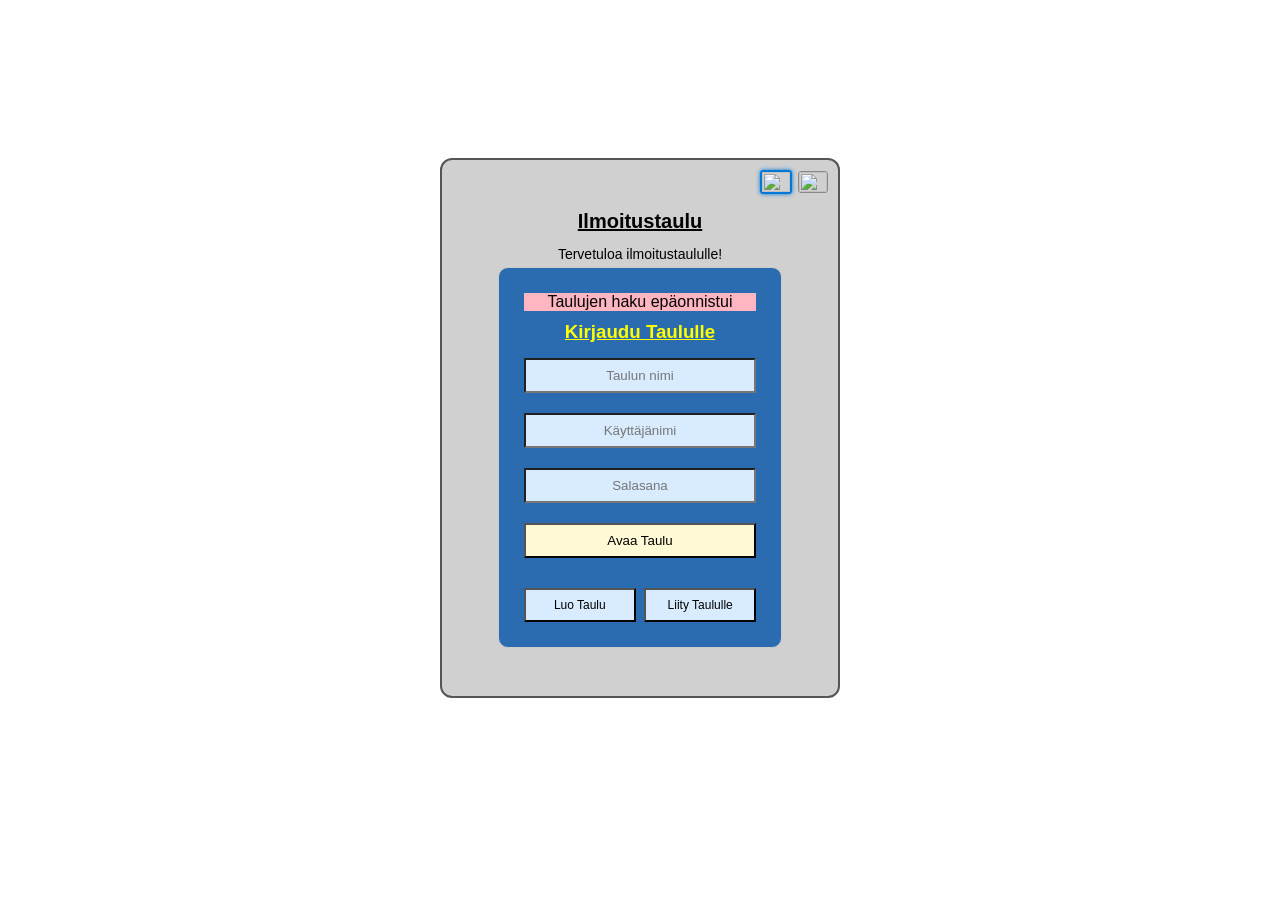
==== commit 34a6b2e9: "23082026 layout korjausksia" ====
--- a/index.html
+++ b/index.html
@@ -5,7 +5,7 @@
   <meta name="viewport" content="width=device-width, initial-scale=1.0">
   <link rel="stylesheet" href="style.css">
 </head>
-<body>
+<body class="index-page">
 
   <div class="index-container">
     
--- a/style.css
+++ b/style.css
@@ -17,6 +17,10 @@
     user-select: none;
 }
 
+body.index-page {
+    margin: 0;
+}
+
 .lang-flag {
   width: 28px;
   height: 20px;
@@ -62,20 +66,20 @@
     display: grid;
     height: auto;
     justify-items: center;
-    row-gap: 15px;
+    row-gap: 25px;
     align-content: center;
 }
 
 #mainCategories {
   display: grid;
   grid-template-columns: repeat(2, 80px);
-  column-gap: 30px; 
+  column-gap: 50px; 
 }
 
 #otherCategories {
   display: grid;
   grid-template-columns: repeat(3, 80px);
-  column-gap: 30px;
+  column-gap: 50px;
 }
 
 .main-category {
@@ -83,13 +87,14 @@
 }
 
 .category-card {
+  
   background: #2b6cb0;
   border: 2px solid black;
   border-radius: 8px;
   color: white;
   padding: 8px;
-  height: 60px;
-  width: 60px;
+  height: 75px;
+  width: 75px;
   display: flex;
   align-items: center;
   text-align: center;
@@ -97,7 +102,7 @@
   box-shadow: 0 2px 4px rgba(0,0,0,0.2);
   justify-content: center;
   cursor: pointer;
-  font-size: 0.5rem;
+  font-size: 0.6rem;
   overflow-wrap: anywhere;
 }
 
@@ -245,7 +250,7 @@
 }
 
 .board-content {
-    width: 80%;
+    width: 95%;
     box-sizing: border-box;
 }
 
@@ -279,6 +284,14 @@
     box-shadow: 0 2px 8px rgba(0,0,0,0.1);
 }
 
+#openJoinBtn { 
+      font-size: 12px; 
+    }
+
+    #openCreateBtn {
+      font-size: 12px;
+    }
+
 .owner-topic-title {
     display: block;
     text-align: center;
@@ -767,6 +780,8 @@
 #autoPopup .popup-content {
     width: 540px;
     max-width: 90vw;
+    max-height: 50vh;
+    overflow-y: auto;
     box-sizing: border-box;
 }
 
@@ -1205,10 +1220,16 @@
       font-size: 10px;
     }
 
+    .owner-message .msg-text {
+   
+    margin: 0 10px;
+    
+}
+
     .message-options {
         justify-content: center;
         gap: 12px;
-        margin-top: 5px;
+        margin-top: 10px;
     }
 
     .message-options label {
@@ -1269,17 +1290,17 @@
     grid-template-columns: 70px;
     justify-content: center;
     align-content: center;
-    gap: 15px;
+    gap: 10px;
 }
 
 #mainCategories > *,
 #otherCategories > * {
-    width: 70px;
-    height: 70px;
+    width: 80px;
+    height: 80px;
 }
 
     .category-card {
-        font-size: 9px;
+        font-size: 10px;
         padding: 5px;
     }
 
@@ -1291,7 +1312,7 @@
 
 .notice-board #boardCategoriesView {
     
-    row-gap: 25px;
+    row-gap: 15px;
    
 }
 
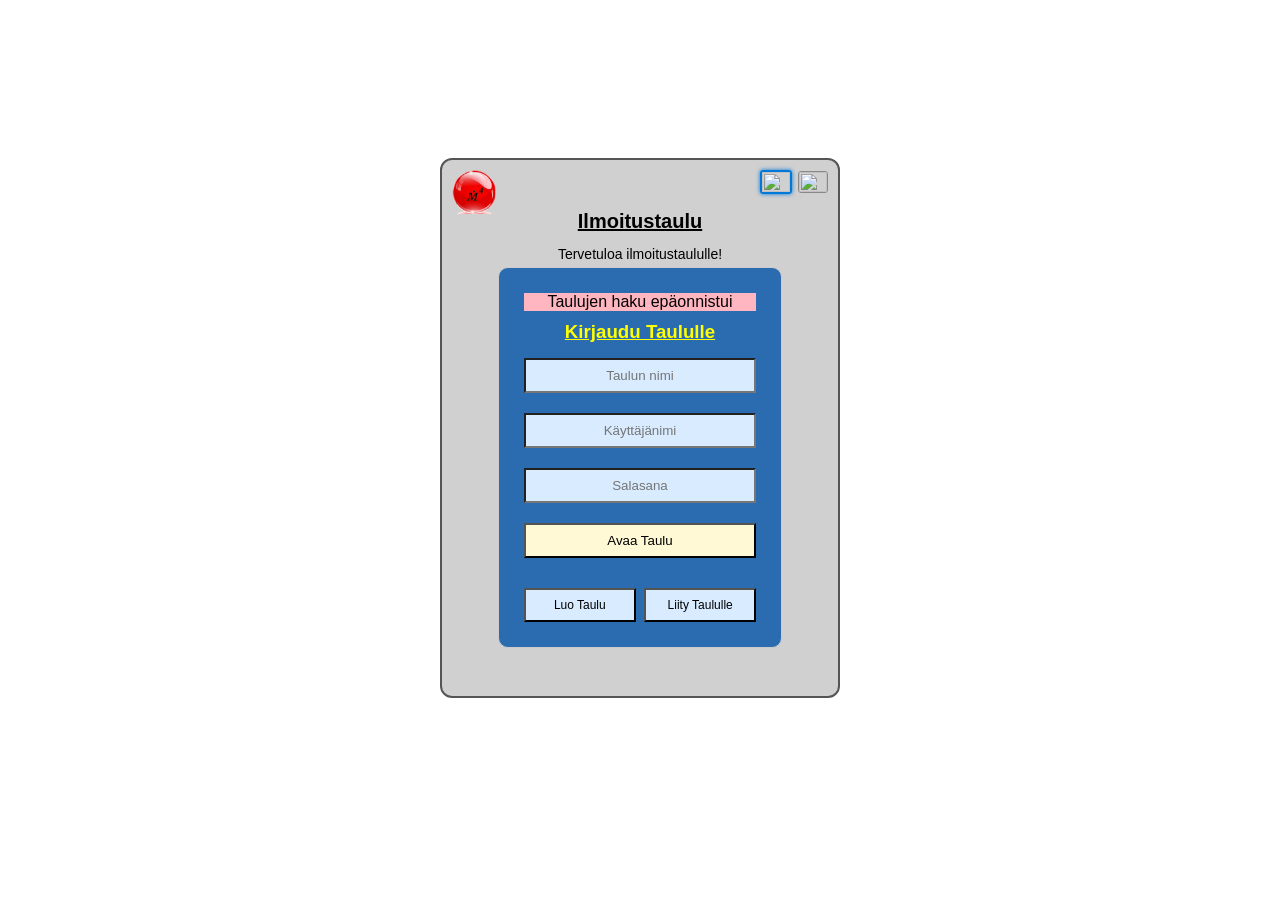
==== commit e801f53b: "02092026 layout korjauksia" ====
--- a/index.html
+++ b/index.html
@@ -8,6 +8,8 @@
 <body class="index-page">
 
   <div class="index-container">
+
+    <img id="logo" src="logo_musta.png" alt="Logo">
     
     <div class="index-header">
     <h1 id="taulu">Ilmoitustaulu</h1>
--- a/style.css
+++ b/style.css
@@ -13,8 +13,40 @@
     margin: 20px 0 0;
     -webkit-user-select: none;
     -moz-user-select: none;
-    -ms-user-select: none;
     user-select: none;
+}
+
+#logo {
+  position: absolute;
+  top: 10px;
+  left: 10px;
+  width: 45px;
+  height: 45px;
+  object-fit: contain;
+  z-index: 9999;
+  background: transparent;
+}
+
+#logoBox {
+    position: absolute;
+    top: 10px;
+    left: 10px;
+    width: 45px;
+    height: 45px;
+    box-sizing: border-box;
+
+    display: flex;
+    align-items: center;
+    justify-content: center;
+
+    font-size: 12px;
+    border: 2px solid black;
+    background: transparent;
+
+    cursor: pointer;
+
+    z-index: 9999;
+
 }
 
 body.index-page {
@@ -66,7 +98,7 @@
     display: grid;
     height: auto;
     justify-items: center;
-    row-gap: 25px;
+    row-gap: 20px;
     align-content: center;
 }
 
@@ -88,13 +120,13 @@
 
 .category-card {
   
-  background: #2b6cb0;
+  background: #3182ce;
   border: 2px solid black;
   border-radius: 8px;
   color: white;
-  padding: 8px;
-  height: 75px;
-  width: 75px;
+  padding: 2px;
+  height: 83px;
+  width: 85px;
   display: flex;
   align-items: center;
   text-align: center;
@@ -102,7 +134,7 @@
   box-shadow: 0 2px 4px rgba(0,0,0,0.2);
   justify-content: center;
   cursor: pointer;
-  font-size: 0.6rem;
+  font-size: 0.7rem;
   overflow-wrap: anywhere;
 }
 
@@ -150,7 +182,7 @@
 .topic-card {
     position: relative;
     display: flex;
-    background: #2b6cb0;
+    background: #3182ce;
     border: 2px solid black;
     color: white;
     /*border-radius: 10px;*/
@@ -284,14 +316,6 @@
     box-shadow: 0 2px 8px rgba(0,0,0,0.1);
 }
 
-#openJoinBtn { 
-      font-size: 12px; 
-    }
-
-    #openCreateBtn {
-      font-size: 12px;
-    }
-
 .owner-topic-title {
     display: block;
     text-align: center;
@@ -375,7 +399,7 @@
   display: flex;
   justify-content: space-between;
   align-items: flex-start;
-  margin: 6px 0;
+  margin: 4px 0;
   padding: 8px 10px;
   background: #fff9d6;
   border: 1px solid #e6dca0;
@@ -429,8 +453,12 @@
     padding: 4px 8px;
     border: 1px solid #e6dca0;
     background: #fff9d6;
-    margin-bottom: 10px;
-}
+    margin-bottom: 3px;
+}
+
+.notice-row.owner-message{ 
+    margin-bottom: 6px;
+} 
 
 .notice-row .msg-content {
     display: flex;
@@ -497,6 +525,10 @@
 }
 
 #saunaTable {
+    border-collapse: collapse;
+    width: 100%;
+    table-layout: fixed;
+
     font-size: 12px;
 }
 
@@ -505,7 +537,7 @@
     align-items: center;
     justify-content: center;
     gap: 20px;
-    margin: 10px 0;
+    margin: 0 0;
 }
 
 .topic-type-options label {
@@ -541,58 +573,77 @@
     box-sizing: border-box;
 }
 
-.auto-slot .slot-input {
+.auto-slot .slot-input,
+.auto-edit-grid .slot-input {
     text-align: center;
 }
 
 .auto-grid {
     display: grid;
-    grid-template-columns: repeat(4, 1fr);
-    gap: 8px;
-    width: 100%;
-    box-sizing: border-box;
+    grid-template-columns: repeat(3, 1fr);
+    gap: 0;
+    width: 450px;
+    box-sizing: border-box;
+    border-top: 1px solid black;
+    margin: 0 auto;
 }
 
 .auto-edit-grid {
     display: grid;
-    grid-template-columns: repeat(4, 1fr);
-    gap: 8px;
-    width: 100%;
-    box-sizing: border-box;
+    grid-template-columns: repeat(3, 1fr);
+    column-gap: 8px;
+    row-gap: 2px;
     margin-bottom: 20px;
 }
 
 .auto-edit-grid input {
     width: 100%;
-    box-sizing: border-box;
-}
-
-.auto-edit-grid .slot-input {
-    text-align: center;
+    height: 28px;
+    box-sizing: border-box;
 }
 
 .auto-slot {
     display: grid;
-    grid-template-columns: 32px 80px;
-    gap: 2px;
+    grid-template-columns: 32px 1fr;
+    gap: 0;
+    border-right: 1px solid black;
+    border-bottom: 1px solid black;
+    box-sizing: border-box;
+    min-height: 36px;
+}
+
+.auto-slot:nth-child(3n + 1) {
+    border-left: 1px solid black;
 }
 
 .auto-edit-slot {
     display: grid;
-    grid-template-columns: 34px 80px;
+    grid-template-columns: 45px 110px;
     gap: 2px;
 }
 
-.slot-name {
+.auto-slot-name,
+.auto-slot-info {
     font-size: 11px;
-}
-
-.slot-info {
-    font-size: 11px;
+    padding: 4px;
+    box-sizing: border-box;
+    display: flex;
+    align-items: center;
+    justify-content: center;
 }
 
 #topicBtn {
     background-color: lightgreen;
+}
+
+#cp_existingTopic {
+    background-color: #d9ecff;
+    display: block;
+    margin: 10px auto;
+    height: 34px;
+    width: 100%;
+    box-sizing: border-box;
+    text-align: center;
 }
 
 .light-blue-btn {
@@ -728,11 +779,13 @@
   width: 300px;
   margin: 100px auto;
   border-radius: 10px;
+  max-height: 90vh;
+  overflow-y: auto;
 }
 
 #saunaPopup .popup-content {
     width: 450px;
-    max-width: 90vw;
+    max-width: 90vw;   
 }
 
 #saunaButtons {
@@ -743,20 +796,30 @@
 
 #saunaTable td {
     white-space: nowrap;
-    padding: 2px 10px;
-}
-
-#saunaTable td:has(.saunaInput) {
-    padding: 2px 10px;
 }
 
 #saunaTable td:not(:first-child) {
     min-width: 60px;
 }
 
+#saunaTable th,
+#saunaTable td {
+    border: 1px solid black;
+    padding: 0;
+    text-align: center;
+    height: 36px;
+}
+
+#saunaTable th {
+    font-weight: bold;
+}
+
+#saunaTable td:first-child,
+#saunaTable th:first-child {
+    width: 70px;
+}
+
 #saunaTable input {
-    background: transparent;
-    border: none;
     outline: none;
     box-shadow: none;
     width: 100%;
@@ -764,9 +827,12 @@
 }
 
 #saunaTable .saunaInput {
+    width: 95%;
+    height: 70%;
+    box-sizing: border-box;
     background: white;
-    border: 1px solid #aaa;
-    border-radius: 4px;
+    border: none;
+    border-radius: 0;
     padding: 4px;
     text-align: center;
 }
@@ -780,8 +846,6 @@
 #autoPopup .popup-content {
     width: 540px;
     max-width: 90vw;
-    max-height: 50vh;
-    overflow-y: auto;
     box-sizing: border-box;
 }
 
@@ -881,7 +945,7 @@
   max-width: 500px;
   justify-content: center;
   gap: 20px;
-  margin: 8px auto 0 auto;
+  margin: 10px auto 0 auto;
 }
 
 .message-options label {
@@ -901,6 +965,13 @@
   white-space: nowrap;
 }
 
+#openJoinBtn { 
+      font-size: 12px; 
+    }
+
+    #openCreateBtn {
+      font-size: 12px;
+    }
 
 .visited-users {
   padding: 6px 10px;
@@ -974,19 +1045,19 @@
 
 #quickMessagesPopup .popup-content {
   padding: 10px;
-  max-height: 95vh;
   box-sizing: border-box;
+  overflow-y: hidden;
   
   /*transform: translateY(-50px);*/
 }
+
+.h3{ 
+    color: red;
+} 
 
 #quickMessagesPopup h3 {
     margin-top: 0;
     margin-bottom: 10px;
-}
-
-.h3 {
-    text-decoration: underline;
 }
 
 #boardCount{
@@ -1154,6 +1225,11 @@
 
 @media (max-width: 600px) {
 
+    body.index-page {
+        height: 100dvh;
+        margin: 0;       
+    }
+
     .index-container {
     width:360px;
     height: 540px; 
@@ -1169,12 +1245,12 @@
     }
 
     #openJoinBtn {
-      width: 100px;  
+        
       font-size: 10px; 
     }
 
     #openCreateBtn {
-      width: 100px;
+      
       font-size: 10px;
     }
 
@@ -1353,30 +1429,41 @@
 
     #currentLocation {
       font-size: 10px;   
+      
     }
 
     .auto-grid {
-      grid-template-columns: repeat(3, 1fr);
+        grid-template-columns: repeat(2, 1fr);
     }
 
     .auto-edit-grid {
-      grid-template-columns: repeat(3, 1fr);
+        grid-template-columns: repeat(2, 1fr);
+    }
+
+    .auto-grid .auto-slot {
+        border-left: none;
+    }
+
+    .auto-grid .auto-slot:nth-child(2n + 1) {
+        border-left: 1px solid black;
     }
 
     .auto-slot {
-      grid-template-columns: 32px 60px;
-    }
+      grid-template-columns: 32px 80px;
+    }
+
+    .auto-slot {
+    display: grid;
+    grid-template-columns: 32px 1fr;
+    gap: 0;
+    /*border-right: 1px solid black;*/
+    border-bottom: 1px solid black;
+    box-sizing: border-box;
+    min-height: 36px;
+}
 
     .auto-edit-slot {
-      grid-template-columns: 34px 60px;
-    }
-
-    .slot-name {
-      font-size: 9px;
-    }
-
-    .slot-info {
-      font-size: 9px;   
+      grid-template-columns: 34px 110px;
     }
 
     .slot-input {
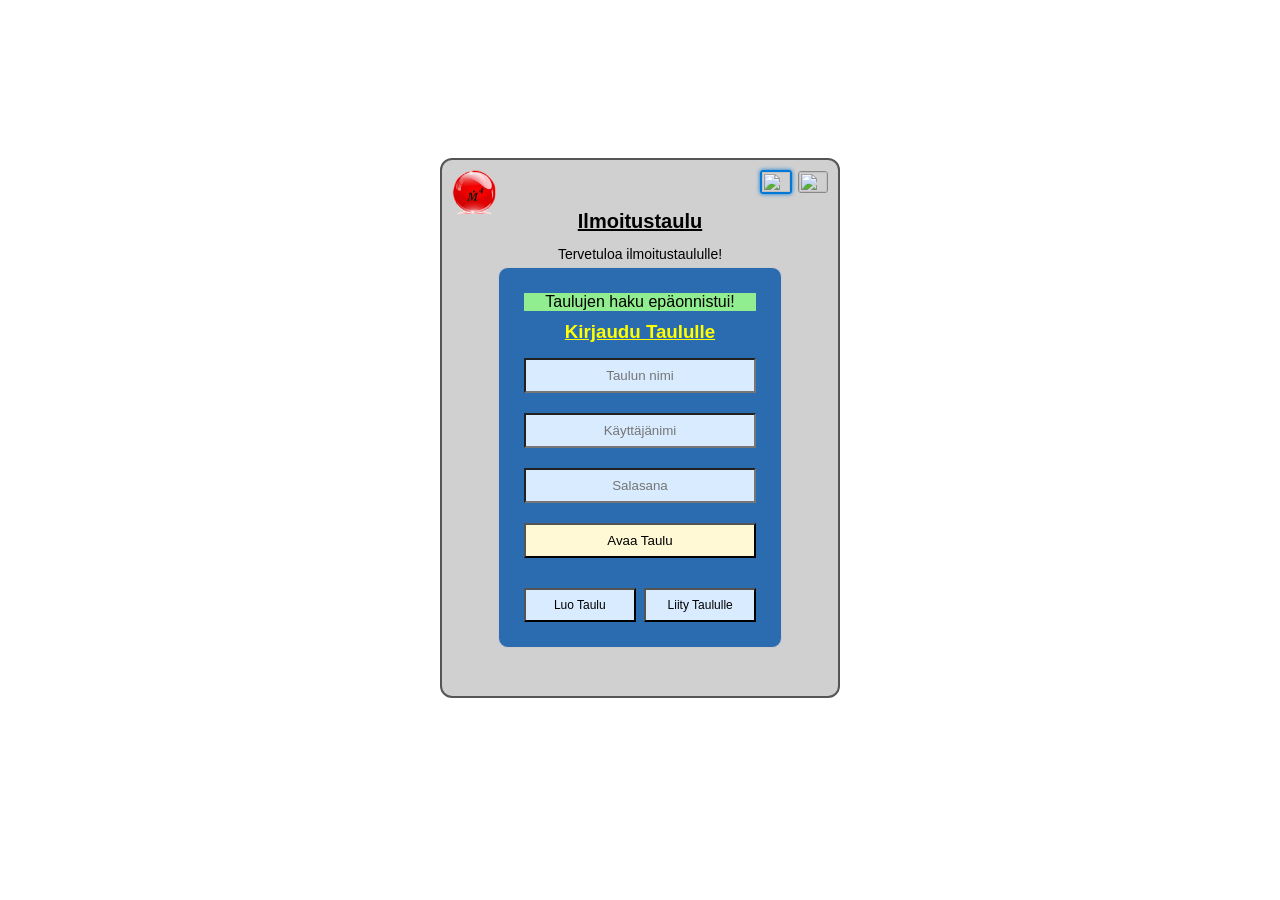
==== commit db998722: "11092026 layout korjauksia" ====
--- a/index.html
+++ b/index.html
@@ -59,7 +59,7 @@
       <label for="cp_noticeTemplate">Notice Template</label>
       <select id="cp_noticeTemplate">
         <option value="taloyhtio">taloyhtiö</option>
-        <option value="yhteiso">yhteisö</option>
+        <option value="tyopaikka">työpaikka</option>
         <option value="urheiluseura">urheiluseura</option>     
         <option value="yhdistys">yhdistys</option>
       </select>
--- a/style.css
+++ b/style.css
@@ -29,22 +29,18 @@
 
 #logoBox {
     position: absolute;
+    display: flex;
+    align-items: center;
+    justify-content: center;  
     top: 10px;
     left: 10px;
     width: 45px;
     height: 45px;
-    box-sizing: border-box;
-
-    display: flex;
-    align-items: center;
-    justify-content: center;
-
+    box-sizing: border-box;  
     font-size: 12px;
     border: 2px solid black;
     background: transparent;
-
     cursor: pointer;
-
     z-index: 9999;
 
 }
@@ -108,6 +104,18 @@
   column-gap: 50px; 
 }
 
+#mainCategories .category-card {
+  position: relative;
+}
+
+#mainCategories .category-card::after {
+  content: "👑";
+  position: absolute;
+  top: 3px;
+  right: 4px;
+  font-size: 13px;
+}
+
 #otherCategories {
   display: grid;
   grid-template-columns: repeat(3, 80px);
@@ -119,28 +127,28 @@
 }
 
 .category-card {
-  
+  display: flex;
+  justify-content: center;
+  align-items: center;
+  text-align: center;
   background: #3182ce;
   border: 2px solid black;
   border-radius: 8px;
-  color: white;
+  color: black;
   padding: 2px;
   height: 83px;
   width: 85px;
-  display: flex;
-  align-items: center;
-  text-align: center;
   transition: all 0.15s ease;
   box-shadow: 0 2px 4px rgba(0,0,0,0.2);
-  justify-content: center;
   cursor: pointer;
-  font-size: 0.7rem;
+  font-size: 0.7rem; 
   overflow-wrap: anywhere;
 }
 
+/*
 .category-card:hover {
     background: #245a96;
-}
+}*/
 
 .category-card.pressed {
     background: #1f4d80;
@@ -180,12 +188,14 @@
 }
 
 .topic-card {
-    position: relative;
-    display: flex;
+    position: relative; 
+    display: flex;
+    align-items: center;
+    /*justify-content: center;*/  
     background: #3182ce;
-    border: 2px solid black;
-    color: white;
-    /*border-radius: 10px;*/
+    border: 1px solid black;
+    color: black;
+    border-radius: 5px;
     padding: 5px;
     font-size: 12px;
     cursor: pointer;
@@ -193,16 +203,14 @@
     min-height: 15px;
     transition: all 0.15s ease;
     box-shadow: 0 2px 4px rgba(0,0,0,0.2);
-    align-items: center;
-    justify-content: center;
     text-decoration: underline;
     overflow-wrap: anywhere;
 }
 
-.topic-card:hover {
-    /*transform: scale(1.03);*/
+/*
+.topic-card:hover {  
    background: #245a96;
-}
+}*/
 
 .topic-card.pressed {
     background: #1f4d80;
@@ -227,11 +235,10 @@
 
 .index-container {
     position: relative;
-    /*
-    height: 93vh;
-    width: 95%;
-    max-width: 400px;
-    */
+    display: flex;
+    flex-direction: column;
+    justify-content: center;
+    align-items: center;  
     width:400px;
     height: 540px;
     margin: 0 auto;
@@ -239,12 +246,7 @@
     box-sizing: border-box;
     background: #d0d0d0;
     border-radius: 12px;
-    border: 2px solid #555;
-     
-    display: flex;
-    flex-direction: column;
-    justify-content: center;
-    align-items: center;
+    border: 2px solid #555;   
 }
 
 .index-header {
@@ -265,29 +267,28 @@
 
 .board-container {
     position: relative;
-    height: 93vh;
+    display: flex;
+    flex-direction: column;
+    justify-content: center;
+    align-items: center;   
+    height: 95vh;
     width: 95%;
     max-width: 700px;
     margin: 0 auto;
-    padding: 20px;
+    padding: 12px;
     box-sizing: border-box;
     background: #d0d0d0;
     border-radius: 12px;
-    border: 2px solid #555;
-     
-    display: flex;
-    flex-direction: column;
-    justify-content: center;
-    align-items: center;
+    border: 2px solid #555;       
 }
 
 .board-content {
-    width: 95%;
+    width: 100%;
     box-sizing: border-box;
 }
 
 .board {
-    height: 42vh;
+    height: 45vh;
     border: 2px solid black;
     border-radius: 10px;
     background: #d8dadd;
@@ -298,14 +299,14 @@
 }
 
 #boardMessagesDiv {
-    height: 38vh;
+    display: block;
+    height: 40vh;
     max-width: var(--content-width);
     width: 100%;
     box-sizing: border-box;
     margin: 0 auto;
     overflow-y: auto;
-    overflow-x: auto;
-    display: block;
+    overflow-x: auto;   
     font-family: monospace;
     text-align: left;
     padding: 9px 25px 5px 9px;
@@ -333,6 +334,14 @@
     margin: 0 70px;
     box-sizing: border-box;
 }
+
+.notice-row.owner-message .msg-text {
+    border: 1px solid #d0d0d0;
+    box-shadow: 0 0 6px #999;
+    padding: 15px;
+}
+
+
 
 .owner-message .msg-body {
     width: fit-content;
@@ -351,8 +360,8 @@
 }  
 
 .edit-btn {
-    all: unset;
-    position: absolute;
+    all: unset; 
+    position: absolute;    
     top: 0;
     right: 20px;
     border: none;
@@ -363,18 +372,18 @@
 }
 
 .trash-btn {
-  all: unset;
-  position: absolute;
-  top: 0;
-  right: 0;
-  cursor: pointer;
-  font-size: 12px;
+    all: unset;
+    position: absolute;
+    top: 0;
+    right: 0;
+    cursor: pointer;
+    font-size: 12px;
 }
 
 .msg-content {
   flex: 1;
   position: relative;
-  padding: 6px 0 14px 5px;
+  padding: 6px 0 14px 0px;
 }
 
 .msg-text {
@@ -391,8 +400,13 @@
 
 .msg-body {
     color: blue;
+    font-size: 12px;
     font-weight: bold;
     white-space: pre-wrap;
+}
+
+.notice-label {
+    color: black;
 }
 
 .msg-row {
@@ -458,6 +472,7 @@
 
 .notice-row.owner-message{ 
     margin-bottom: 6px;
+    
 } 
 
 .notice-row .msg-content {
@@ -465,18 +480,18 @@
 }
 
 .notice-row.important-msg {
+    position: relative;
     background: #ffd9d9;
     border: 1px solid red;
     margin-bottom: 10px;
-    padding: 4px 8px;
+    padding: 4px 8px;  
+}
+
+.notice-row.info-msg {
     position: relative;
-}
-
-.notice-row.info-msg {
     background: #d9ecff;
     border: 1px solid blue;
-    padding: 4px 8px;
-    position: relative;
+    padding: 4px 8px;  
     margin-bottom: 10px;
 }
 
@@ -508,11 +523,12 @@
   padding: 8px;
 }
 
+/*
 .popup-header {
     display: flex;
     justify-content: space-between;
     align-items: center;
-}
+}*/
 
 button {
   padding: 8px 15px;
@@ -528,7 +544,6 @@
     border-collapse: collapse;
     width: 100%;
     table-layout: fixed;
-
     font-size: 12px;
 }
 
@@ -551,21 +566,6 @@
     margin: 0;
     transform: translateY(4px);
 }
-
-/*
-input[type="checkbox"] {
-    appearance: none;
-    width: 18px;
-    height: 18px;
-    background-color: #d9ecff;
-    border: 1px solid #888;
-    border-radius: 3px;
-    cursor: pointer;
-}
-
-input[type="checkbox"]:checked {
-    background-color: #5aa9e6;
-}*/
 
 .auto-slot input {
     width: 100%;
@@ -624,16 +624,36 @@
 
 .auto-slot-name,
 .auto-slot-info {
+    display: flex;
+    align-items: center;
+    justify-content: center;
     font-size: 11px;
     padding: 4px;
-    box-sizing: border-box;
-    display: flex;
-    align-items: center;
-    justify-content: center;
+    box-sizing: border-box;  
 }
 
 #topicBtn {
     background-color: lightgreen;
+    height:34px;
+    width: 40px;
+}
+
+#topicBtn span {
+    display: block;
+    transform: translate(-1px, -1px);
+    font-size: 17px;
+}
+
+#backToCategoriesBtn {
+    display:none;
+    height:34px;
+    width: 40px;
+    background-color: lightgreen;
+}
+
+#backToCategoriesBtn span {
+    display: block;
+    transform: translate(-1px, -2px);
 }
 
 #cp_existingTopic {
@@ -674,14 +694,14 @@
 }
 
 #requestsBtn.pending::after {
+  position: absolute;
+  top: 4px;
+  right: 4px;
   content: "";
-  position: absolute;
   width: 8px;
   height: 8px;
   background: red;
   border-radius: 50%;
-  top: 4px;
-  right: 4px;
 }
 
 #menuBtn {
@@ -716,14 +736,20 @@
   display: flex;
   gap: 10px;
   align-items: center;
+  padding-left: 10px;
   max-width: 500px;
   margin: 0 auto;   /* 🔥 keskittää vaakasuunnassa */
 }
 
 .input-row button {
-  width: 120px !important;
-  flex: 0 0 120px;
+  width: 90px !important;
+  flex: 0 0 90px;
   box-sizing: border-box;
+}
+
+.input-row #sendBtn {
+    width: 40px !important;
+    flex: 0 0 60px;
 }
 
 .login-box .language-select {
@@ -745,39 +771,24 @@
   text-align: center;
 }
 
-/*
-.actions-center {
-  display: flex;
-  grid-column: 2;
-  flex-direction: row;   
+.popup {
+  position: fixed;
+  display: none;
   justify-content: center;
-  gap: 20px;
   align-items: center;
-}
-
-.actions-center label {
-  display: flex;
-  align-items: center;
-  gap: 6px;
-  cursor: pointer;
-}*/
-
-.popup {
-  display: none;
-  position: fixed;
   inset: 0;
   background: rgba(0,0,0,.5);
-  justify-content: center;
-  align-items: center;
   z-index: 9999;
   cursor: default;
 }
 
 .popup-content {
-  background: lightblue;
+  background: #2b6cb0;
   padding: 20px;
   width: 300px;
   margin: 100px auto;
+  color: black;
+  box-shadow: 0 8px 20px rgba(0,0,0,0.3);
   border-radius: 10px;
   max-height: 90vh;
   overflow-y: auto;
@@ -788,9 +799,37 @@
     max-width: 90vw;   
 }
 
+#autoPopup .popup-content {
+    width: 540px;
+    max-width: 90vw;
+    box-sizing: border-box;
+}
+
+.popup-content select,
+.popup-content input,
+.popup-content textarea,
+.popup-content button {
+    margin-bottom: 10px;
+}
+
+
+#quickMessagesPopup .popup-content {
+  padding: 10px;
+  box-sizing: border-box;
+  overflow-y: hidden;
+  background-color: #d9ecff;
+}
+
 #saunaButtons {
     display: flex;
     justify-content: center;
+    gap: 10px;
+}
+
+.popup-buttons {
+    display: flex;
+    justify-content: center;
+    width: 100%;   
     gap: 10px;
 }
 
@@ -837,24 +876,13 @@
     text-align: center;
 }
 
-.popup-buttons {
-    width: 100%;
-    display: flex;
-    justify-content: center;
-    gap: 10px;
-}
-#autoPopup .popup-content {
-    width: 540px;
-    max-width: 90vw;
-    box-sizing: border-box;
-}
 
 .auto-grid .popup-buttons {
-    grid-column: 1 / -1;
-    width: auto;
     display: flex;
     justify-content: center;
     align-items: center;
+    grid-column: 1 / -1;
+    width: auto; 
     gap: 10px;
     box-sizing: border-box;
     margin-top: 20px;
@@ -874,28 +902,16 @@
     width: 120px;
 }
 
-.popup-content select,
-.popup-content input,
-.popup-content textarea,
-.popup-content button {
-    margin-bottom: 10px;
-}
-
-#settingsPopup .popup-content {
-  background: #2b6cb0;
-  color: white;
-  border-radius: 10px;
-  box-shadow: 0 8px 20px rgba(0,0,0,0.3);
-}
-
 #boardNewMsg {
   flex: 1;
   min-width: 0;
-  margin: 10px 0;
+  margin-top: 10px;
+  margin-right: 2px;
   font-size: 0.9rem;
   font-weight: bold;
   text-align: left;
   color: blue;
+  border-radius: 5px;
   background-color: #fff9d6;
 }
 
@@ -904,19 +920,19 @@
 }
 
 #topMenu {
+  display: flex;
   position: fixed;
   top: 10px;
   right: 10px;
-  display: flex;
   gap: 8px;
   z-index: 2000;
   display: none;
 }
 
 #topMenu.open {
+  position: absolute;
   display: flex;
   flex-direction: column;
-  position: absolute;
   top: 50px;
   right: 10px;
   left: auto;
@@ -939,6 +955,7 @@
   }
 }
 
+/*
 .message-options {
   display: flex;
   width: 100%;
@@ -946,15 +963,35 @@
   justify-content: center;
   gap: 20px;
   margin: 10px auto 0 auto;
-}
-
-.message-options label {
-  display: flex;
-  align-items: center;
-  gap: 6px;
-  font-size: 0.9em;   /* tai 11px, 0.8rem jne. */
-  cursor: pointer;
-}
+}*/
+
+.message-options.message-options-family {
+    justify-content: center;
+    padding-left: 0;
+}
+
+.right-action {
+    position: absolute;
+    min-height: 34px;
+    right: 45px;
+}
+
+.message-options {
+    position: relative;
+    display: grid;
+    grid-template-columns: 1fr auto 1fr;
+    align-items: center;
+    min-height: 34px;
+    margin-top: 10px;
+    padding: 0 8px;
+}
+
+.message-options input[type="checkbox"] {
+        width: 15px;
+        height: 15px;
+        margin: 0;
+        margin-right: 3px;
+    }
 
 .msg-time {
   position: absolute;
@@ -967,11 +1004,11 @@
 
 #openJoinBtn { 
       font-size: 12px; 
-    }
+}
 
     #openCreateBtn {
       font-size: 12px;
-    }
+}
 
 .visited-users {
   padding: 6px 10px;
@@ -1005,16 +1042,16 @@
 }
 
 .member-trash-btn {
+    display: inline-flex;
+    align-items: center;
+    justify-content: center;
     background: transparent;
     border: none;
     padding: 0;
     margin-left: 8px;
     cursor: pointer;
     font-size: 12px;
-    line-height: 1;
-    display: inline-flex;
-    align-items: center;
-    justify-content: center;
+    line-height: 1;   
 }
 
 .member-trash-btn:hover {
@@ -1029,30 +1066,8 @@
     font-size: 0.9em;
 }
 
-#membersPopup .popup-content {
-  background: #2b6cb0;
-  color: white;
-  border-radius: 10px;
-  box-shadow: 0 8px 20px rgba(0,0,0,0.3);
-}
-
-#requestsPopup .popup-content {
-  background: #2b6cb0;
-  color: white;
-  border-radius: 10px;
-  box-shadow: 0 8px 20px rgba(0,0,0,0.3);
-  }
-
-#quickMessagesPopup .popup-content {
-  padding: 10px;
-  box-sizing: border-box;
-  overflow-y: hidden;
-  
-  /*transform: translateY(-50px);*/
-}
-
 .h3{ 
-    color: red;
+    color: lightgreen;
 } 
 
 #quickMessagesPopup h3 {
@@ -1061,10 +1076,9 @@
 }
 
 #boardCount{
-    background-color: lightpink;
+    background-color: lightgreen;
   } 
   
-
 #loginTitle {
   color: yellow;
   text-decoration: underline;
@@ -1073,15 +1087,15 @@
 }
 
 #createTopicTitle {
-    text-decoration: underline;
+    color: lightgreen;
 }
 
 #joinTitle {
-    text-decoration: underline;
+    color: lightgreen;
 }
 
 #createBoardPopupTitle {
-    text-decoration: underline;
+    color: lightgreen;
 }
 
 .quick-row,
@@ -1167,6 +1181,11 @@
     background-color: #d9ecff;
 }
 
+#contact-card{
+    color:red;
+    border: 1px solid black; 
+} 
+
 
 #cp_informationTopic {
     min-height: 0;
@@ -1177,6 +1196,7 @@
     background-color: #d9ecff;
 }
 
+/*
 .board-actions {
     display: flex;
     align-items: center;
@@ -1185,76 +1205,207 @@
     max-width: 600px;
     margin: 4px auto 6px auto;
     box-sizing: border-box;
-}
+}*/
 
 .left-actions {
     display: flex;
-    gap: 8px;
-    min-width: 0;
+    justify-self: start;
+    gap: 12px;
+    padding-left: 35px;
 }
 
 .left-actions button {
     display:flex;
-    height:34px;
-    flex-shrink:1;
+    justify-content: center;
+    flex-shrink:1;  
     white-space:nowrap;
-    align-items:center;
-    justify-content:center;
-    padding:0 10px;
-    line-height:1;
+    align-items: center;   
+    padding: 0 10px;  
+}
+
+.checkbox-actions {
+    display: flex;
+    background-color: black;
+    padding: 8px 10px 6px 10px;
+    border-radius: 8px;
+    justify-self: center;   
+    align-items: center;
+    font-size: 13px;
+    gap: 20px;
+}
+
+#boardNewMsg.important-mode {
+    border: 2px solid red;
+}
+
+#boardNewMsg.info-mode {
+    border: 2px solid blue;
+}
+
+#importantModeText,
+#infoModeText,
+#todayModeText,
+#editModeText {
+    display: inline-block;
+    transform: translateY(-2px);
 }
 
 #cp_createBtn,
 #cp_cancelBtn {
-    margin-top: 20px;
-}
-
-#backToCategoriesBtn {
-    display:none;
-    height:34px;
-    background-color: #d9ecff;
+    margin-top: 15px;
+}
+
+#createAutoPopupBtn,
+#closeAutoPopupBtn {
+    margin-top: 15px;
+}
+
+#editSaunaBtn,
+#closeSaunaBtn {
+    margin-top: 15px;
+}
+
+#editSaunaBtn,
+#closeSaunaBtn {
+    margin-top: 15px;
+}
+
+#saveSaunaBtn,
+#deleteSaunaBtn {
+    margin-top: 15px;
+}
+
+#cp_createBtn {
+    margin-right: 8px;
+}
+
+#createAutoPopupBtn {
+    margin-right: 8px;
+}
+
+#editSaunaBtn {
+    margin-right: 8px;
+}
+
+#saveSaunaBtn {
+    margin-right: 8px;
+}
+
+#deleteSaunaBtn {
+    margin-right: 8px;
+}
+
+#saveSettingsBtn {
+    margin-right: 8px;
 }
 
 .clearBtn {
     display:flex;
-    height:34px;
+    justify-content:center;
     align-items:center;
-    justify-content:center;
-    background-color:red;
+    height:34px; 
+    background-color: red;
 }
 
 @media (max-width: 600px) {
 
     body.index-page {
-        height: 100dvh;
-        margin: 0;       
-    }
-
+      height: 100dvh;
+      margin: 0; 
+    }
+     
     .index-container {
-    width:360px;
-    height: 540px; 
-}
-
-    .left-actions button,
+      width:360px;
+      height: 540px;
+    } 
+
+    #boardTopicsView {
+      grid-template-columns: 1fr;
+    }
+
+    #boardMessagesDiv {
+        display: block;
+        height: 62vh;
+        max-width: var(--content-width);
+        width: 100%;
+        box-sizing: border-box;
+        margin: 0 auto;
+        overflow-y: auto;
+        overflow-x: auto;   
+        font-family: monospace;
+        text-align: left;
+        padding: 9px 25px 5px 9px;
+        border: 1px solid #ccc;
+        border-radius: 10px;
+        background: #e8e9eb;
+        font-size: 10px;
+        box-shadow: 0 2px 8px rgba(0,0,0,0.1);
+    }
+
+    .message-options {
+        justify-content: left;
+        gap: 12px;
+        margin-top: 10px;
+        padding-left: 0px;
+        max-width: 100%;
+    }
+ 
+    .message-options label {
+        gap: 4px;
+        font-size: 10px;
+    }
+
+    .message-options input[type="checkbox"] {
+        width: 13px;
+        height: 13px;
+    }
+
+    .left-actions {
+        display: flex;
+        justify-self: start;
+        gap: 7px;
+        padding-left: 0px;
+    }
+
+    .checkbox-actions {
+        display: flex;
+        background-color: black;
+        padding: 8px 10px 6px 10px;
+        border-radius: 8px;
+        justify-self: center;
+        align-items: center;
+        font-size: 13px;
+        gap: 15px;
+    }
+
+    .right-action {
+        position: absolute;
+        min-height: 34px;
+        right: 0px;
+    }
+
     #clearBtn {
-      height: 30px;
-      width: 90px;
-      flex: 0 0 40px;
-      padding: 0 7px;
+        height: 30px;
+        width: 40px;
+        flex: 0 0 40px;
+        padding: 0 7px;
+        font-size: 10px;
+    }
+
+    #openJoinBtn {
+      font-size: 10px; 
+    }
+
+    #openCreateBtn{  
       font-size: 10px;
     }
 
-    #openJoinBtn {
-        
-      font-size: 10px; 
-    }
-
-    #openCreateBtn {
-      
+    #backToCategoriesBtn {
+      height:30px;
       font-size: 10px;
     }
 
-    #backToCategoriesBtn {
+     #topicBtn {
       height:30px;
       font-size: 10px;
     }
@@ -1281,7 +1432,7 @@
     }
 
     .topic-card {
-      font-size: 11px;
+      font-size: 10px;
     } 
 
     .slot-input {
@@ -1296,42 +1447,43 @@
       font-size: 10px;
     }
 
+    .msg-body {
+      font-size: 9px;
+    }
+
+    .msg-time {
+      font-size: 9px;
+    }
+
     .owner-message .msg-text {
-   
-    margin: 0 10px;
-    
-}
-
-    .message-options {
-        justify-content: center;
-        gap: 12px;
-        margin-top: 10px;
-    }
-
-    .message-options label {
-        gap: 4px;
-        font-size: 10px;
-    }
-
-    .message-options input[type="checkbox"] {
-        width: 12px;
-        height: 12px;
-        margin: 0;
-    }
-
-    .input-row button {
-        width: 70px !important;
-        flex: 0 0 70px;
-        font-size: 10px;
+    display: grid;
+    grid-template-columns: 1fr;
+    flex: 1;
+    font-size: 10px;
+    min-width: 0;
+    margin: 0 5px;
+    box-sizing: border-box;
+    }
+
+    .msg-content {
+    flex: 1;
+    position: relative;
+    padding: 6px 0 14px 0px;
     }
 
     #boardNewMsg {
         height: 15px;
-        font-size: 13px;
+        font-size: 10px;
+        margin-right: 5px;
+    }
+
+     #boardNewMsg {
+      flex: 1 1 auto;
+      min-width: 0;
     }
 
     #boardTitle {
-        font-size: 13px;
+        font-size: 12px;
     }
 
     #boardDescription {
@@ -1340,12 +1492,6 @@
 
     #visitedUsers {
         font-size: 10px;
-    }
-
-    .message-options {
-        justify-content: center;
-        gap: 12px;
-        max-width: 100%;
     }
 
     /*
@@ -1363,73 +1509,92 @@
 
     #mainCategories,
     #otherCategories {
-    grid-template-columns: 70px;
-    justify-content: center;
-    align-content: center;
-    gap: 10px;
-}
-
-#mainCategories > *,
-#otherCategories > * {
-    width: 80px;
-    height: 80px;
-}
+      grid-template-columns: 70px;
+      justify-content: center;
+      align-content: center;
+      gap: 10px;
+    }
+
+    #mainCategories > *,
+    #otherCategories > * {
+      width: 80px;
+      height: 80px;
+    }
 
     .category-card {
-        font-size: 10px;
-        padding: 5px;
-    }
-
-    #boardTopicsView {
-   
-    height: 65vh;
-    
-}
-
-.notice-board #boardCategoriesView {
-    
-    row-gap: 15px;
-   
-}
-
-.board {
-    height: 65vh;
-
-}
+      font-size: 10px;
+      padding: 5px;
+    }
+
+    #boardTopicsView {   
+      height: 65vh;    
+    }
+
+    .notice-board #boardCategoriesView {        
+      row-gap: 15px;    
+    }
+
+    .board {
+      height: 65vh;
+    }
+
+    .owner-topic-title {   
+      font-size: 12px;    
+    }
 
     .message-area {
         position: relative;
-        width: 80vw;
+        width: 85vw;
         max-width: none;
         margin: 0 auto;
+        margin-right: 0;
         padding: 0;
         box-sizing: border-box;
+    }
+
+    .notice-board .message-area {
+      width: 90vw;
     }
 
     .input-row {
         width: 100%;
         max-width: none;
         margin: 0;
-        gap: 5px;
+        gap: 3px;
+        padding-left: 10px;
         box-sizing: border-box;
     }
 
-    #boardNewMsg {
-        flex: 1 1 auto;
-        min-width: 0;
+    .notice-board .input-row {
+        width: 97%;
+        max-width: none;
+        margin: 0;
+        gap: 3px;
+        padding-left: 0px;
+        box-sizing: border-box;
+    }
+
+    .input-row #sendBtn {
+      height: 40px;
+      width: 40px !important;
+      flex: 0 0 50px;
     }
 
     #quickMessagesBtn {
         position: absolute;
-        left: -27px;
+        left: -19px;
         top: 50%;
-        font-size: 18px;
+        font-size: 20px;
         z-index: 9999;
     }
 
+    button{
+      padding: 8px 15px;
+      cursor: pointer;
+    }
+
     #currentLocation {
-      font-size: 10px;   
-      
+      font-size: 10px;         
     }
 
     .auto-grid {
@@ -1453,14 +1618,14 @@
     }
 
     .auto-slot {
-    display: grid;
-    grid-template-columns: 32px 1fr;
-    gap: 0;
-    /*border-right: 1px solid black;*/
-    border-bottom: 1px solid black;
-    box-sizing: border-box;
-    min-height: 36px;
-}
+        display: grid;
+        grid-template-columns: 32px 1fr;
+        gap: 0;
+        /*border-right: 1px solid black;*/
+        border-bottom: 1px solid black;
+        box-sizing: border-box;
+        min-height: 36px;
+    }
 
     .auto-edit-slot {
       grid-template-columns: 34px 110px;
@@ -1473,30 +1638,340 @@
     .info-input {
       font-size: 10px;   
     }
-
-
-}
+}
+
+
+
 
 @media (max-width: 360px) {
 
+    body.index-page {
+      height: 100dvh;
+      margin: 0; 
+    }
+     
+    .index-container {
+      width:360px;
+      height: 540px;
+    } 
+
+    #boardTopicsView {
+      grid-template-columns: 1fr;
+    }
+
+    #boardMessagesDiv {
+        display: block;
+        height: 62vh;
+        max-width: var(--content-width);
+        width: 100%;
+        box-sizing: border-box;
+        margin: 0 auto;
+        overflow-y: auto;
+        overflow-x: auto;   
+        font-family: monospace;
+        text-align: left;
+        padding: 9px 25px 5px 9px;
+        border: 1px solid #ccc;
+        border-radius: 10px;
+        background: #e8e9eb;
+        font-size: 10px;
+        box-shadow: 0 2px 8px rgba(0,0,0,0.1);
+    }
+
+    .message-options {
+        justify-content: left;
+        gap: 12px;
+        margin-top: 10px;
+        padding-left: 0px;
+        max-width: 100%;
+    }
+ 
+    .message-options label {
+        gap: 4px;
+        font-size: 10px;
+    }
+
+    .message-options input[type="checkbox"] {
+        width: 13px;
+        height: 13px;
+    }
+
+    .left-actions {
+        display: flex;
+        justify-self: start;
+        gap: 7px;
+        padding-left: 0px;
+    }
+
+    .checkbox-actions {
+        display: flex;
+        background-color: black;
+        padding: 8px 10px 6px 10px;
+        border-radius: 8px;
+        justify-self: center;
+        align-items: center;
+        font-size: 13px;
+        gap: 15px;
+    }
+
+    .right-action {
+        position: absolute;
+        min-height: 34px;
+        right: 0px;
+    }
+
+    #clearBtn {
+        height: 30px;
+        width: 40px;
+        flex: 0 0 40px;
+        padding: 0 7px;
+        font-size: 10px;
+    }
+
+    #openJoinBtn {
+      font-size: 10px; 
+    }
+
+    #openCreateBtn{  
+      font-size: 10px;
+    }
+
+    #backToCategoriesBtn {
+      height:30px;
+      font-size: 10px;
+    }
+
+     #topicBtn {
+      height:30px;
+      font-size: 10px;
+    }
+    
+    #saunaTable input {
+      min-width: 45px;
+      height: 15px;
+    }
+
+    #saunaTable td:not(:first-child) {
+      min-width: 45px;
+    }   
+
+    #saunaTable {
+      font-size: 9px;
+    }
+
+    #saunaTable .saunaInput {
+      padding: 2px;
+    }
+
+    #saunaTable td:has(.saunaInput) {
+      padding: 2px 5px;
+    }
+
+    .topic-card {
+      font-size: 10px;
+    } 
+
+    .slot-input {
+      width: 40px;
+      height: 10px;
+      font-size: 10px;
+    }
+
+    .info-input {
+      width: 120px;
+      height: 10px;
+      font-size: 10px;
+    }
+
+    .msg-body {
+      font-size: 9px;
+    }
+
+    .msg-time {
+      font-size: 9px;
+    }
+
+    .owner-message .msg-text {
+    display: grid;
+    grid-template-columns: 1fr;
+    flex: 1;
+    font-size: 10px;
+    min-width: 0;
+    margin: 0 5px;
+    box-sizing: border-box;
+    }
+
+    .msg-content {
+    flex: 1;
+    position: relative;
+    padding: 6px 0 14px 0px;
+    }
+
+    #boardNewMsg {
+        height: 15px;
+        font-size: 10px;
+        margin-right: 5px;
+    }
+
+     #boardNewMsg {
+      flex: 1 1 auto;
+      min-width: 0;
+    }
+
+    #boardTitle {
+        font-size: 12px;
+    }
+
+    #boardDescription {
+        font-size: 10px;
+    }
+
+    #visitedUsers {
+        font-size: 10px;
+    }
+
+    /*
     #mainCategories {
-    grid-template-columns: repeat(2, 80px);
-    column-gap: 8px;
+        grid-template-columns: repeat(2, 100px);
+        column-gap: 8px;
     }
 
     #otherCategories {
-        grid-template-columns: repeat(3, 80px);
+        grid-template-columns: repeat(3, 100px);
         column-gap: 8px;
         justify-content: start;
     }
+    */
+
+    #mainCategories,
+    #otherCategories {
+      grid-template-columns: 70px;
+      justify-content: center;
+      align-content: center;
+      gap: 10px;
+    }
+
+    #mainCategories > *,
+    #otherCategories > * {
+      width: 70px;
+      height: 70px;
+    }
+
+    .category-card {
+      font-size: 10px;
+      padding: 5px;
+    }
+
+    #boardTopicsView {   
+      height: 65vh;    
+    }
+
+    .notice-board #boardCategoriesView {        
+      row-gap: 15px;    
+    }
+
+    .board {
+      height: 65vh;
+    }
+
+    .owner-topic-title {   
+      font-size: 12px;    
+    }
+
+    .message-area {
+        position: relative;
+        width: 85vw;
+        max-width: none;
+        margin: 0 auto;
+        margin-right: 0;
+        padding: 0;
+        box-sizing: border-box;
+    }
+
+    .notice-board .message-area {
+      width: 90vw;
+    }
+
+    .input-row {
+        width: 100%;
+        max-width: none;
+        margin: 0;
+        gap: 3px;
+        padding-left: 10px;
+        box-sizing: border-box;
+    }
+
+    .notice-board .input-row {
+        width: 97%;
+        max-width: none;
+        margin: 0;
+        gap: 3px;
+        padding-left: 0px;
+        box-sizing: border-box;
+    }
+
+    .input-row #sendBtn {
+      height: 40px;
+      width: 40px !important;
+      flex: 0 0 50px;
+    }
 
     #quickMessagesBtn {
         position: absolute;
-        left: -27px;
+        left: -18px;
         top: 50%;
-        transform: translateY(-50%);
-        font-size: 18px;
-        display: block !important;
+        font-size: 20px;
         z-index: 9999;
     }
+
+    button{
+      padding: 8px 15px;
+      cursor: pointer;
+    }
+
+    #currentLocation {
+      font-size: 10px;         
+    }
+
+    .auto-grid {
+        grid-template-columns: repeat(2, 1fr);
+    }
+
+    .auto-edit-grid {
+        grid-template-columns: repeat(2, 1fr);
+    }
+
+    .auto-grid .auto-slot {
+        border-left: none;
+    }
+
+    .auto-grid .auto-slot:nth-child(2n + 1) {
+        border-left: 1px solid black;
+    }
+
+    .auto-slot {
+      grid-template-columns: 32px 80px;
+    }
+
+    .auto-slot {
+        display: grid;
+        grid-template-columns: 32px 1fr;
+        gap: 0;
+        /*border-right: 1px solid black;*/
+        border-bottom: 1px solid black;
+        box-sizing: border-box;
+        min-height: 36px;
+    }
+
+    .auto-edit-slot {
+      grid-template-columns: 34px 110px;
+    }
+
+    .slot-input {
+      font-size: 10px;
+    }
+
+    .info-input {
+      font-size: 10px;   
+    }
 }
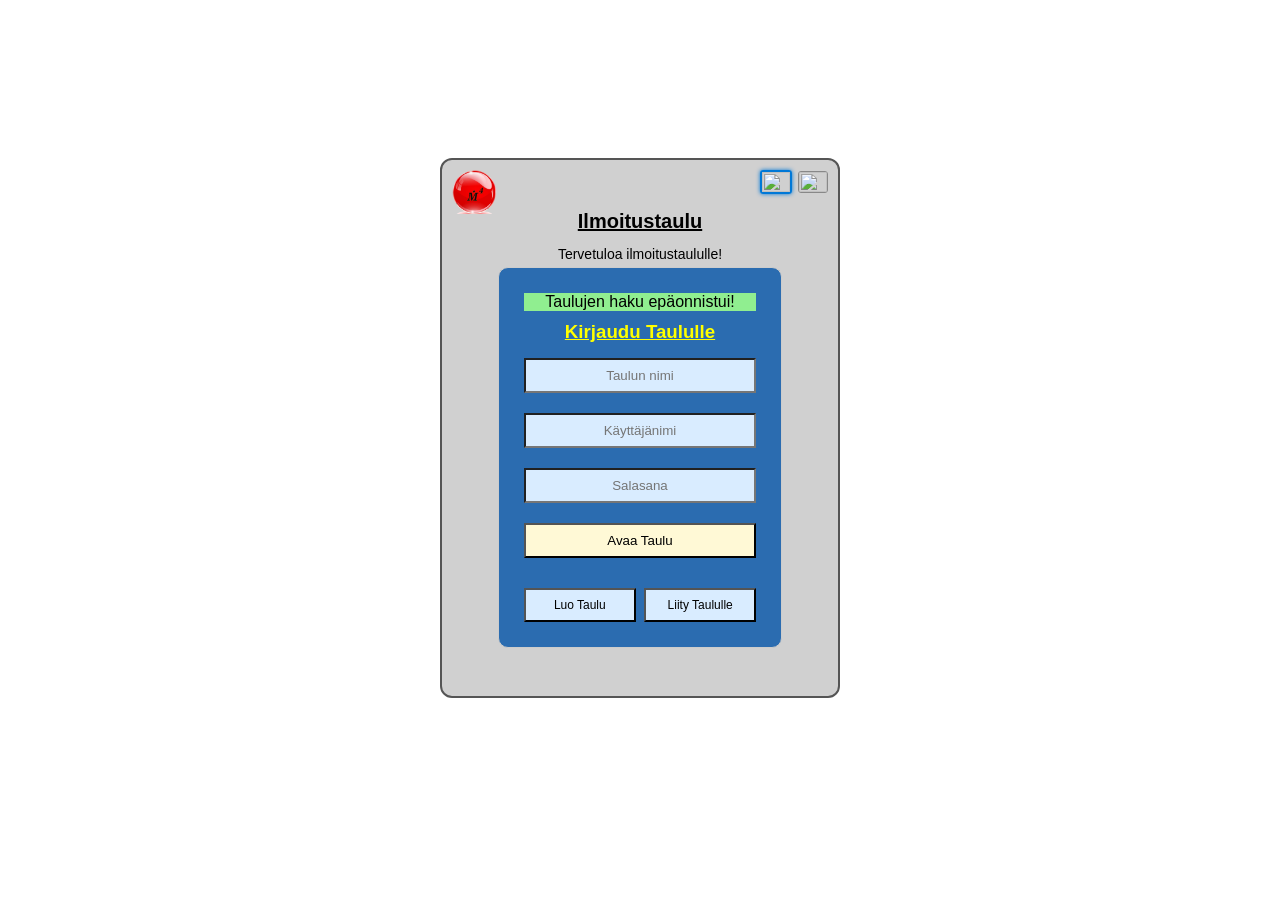
==== commit b402a2f7: "18092026 layout korjauksia" ====
--- a/index.html
+++ b/index.html
@@ -68,7 +68,7 @@
     <input id="cp_username" placeholder="Username">
     <input id="cp_password" placeholder="Password" type="password">
     <input id="cp_email" placeholder="Email">
-    <button id="submitCreatePopupBtn" class="light-blue-btn" onclick="submitCreateBoard()">Create</button>
+    <button id="submitCreatePopupBtn" class="light-blue-btn-120" onclick="submitCreateBoard()">Create</button>
     <button id="closeCreatePopupBtn" class="light-blue-btn" onclick="closeCreatePopup()">Cancel</button>
   </div>
 </div>
--- a/style.css
+++ b/style.css
@@ -89,6 +89,13 @@
 #boardMessagesView {
     display: none;
 }
+
+/*
+#boardTopicsView,
+#boardMessagesDiv,
+#boardMessagesView {
+    display: none;
+}*/
 
 .notice-board #boardCategoriesView {
     display: grid;
@@ -318,12 +325,25 @@
 }
 
 .owner-topic-title {
-    display: block;
-    text-align: center;
+    display: grid;
+    grid-template-columns: 1fr auto 1fr;
+    align-items: center;
+    margin-bottom: 15px;
+    width: 100%;
+}
+
+.header-icon {
+    grid-column: 1;
+    justify-self: end;
+    margin-right: 8px;
+    font-size: 0.9rem;
+}
+
+.header-text {
+    grid-column: 2;
     font-size: 1.2rem;
     font-weight: bold;
-    margin-bottom: 20px;
-    width: 100%;
+    justify-self: center;
 }
 
 .owner-message .msg-text {
@@ -336,15 +356,15 @@
 }
 
 .notice-row.owner-message .msg-text {
+    position: relative;
     border: 1px solid #d0d0d0;
     box-shadow: 0 0 6px #999;
     padding: 15px;
 }
 
-
-
 .owner-message .msg-body {
     width: fit-content;
+    color: black;
     max-width: 100%;
     margin: 0 auto;
     padding: 0;
@@ -409,7 +429,7 @@
     color: black;
 }
 
-.msg-row {
+.family-row {
   display: flex;
   justify-content: space-between;
   align-items: flex-start;
@@ -420,9 +440,10 @@
   border-radius: 10px;
 }
 
-.msg-row.important-msg {
+.family-row.important-msg {
   border-color: red;
   background: #ffeaea;
+  margin: 5px 0;
   position: relative;
 }
 
@@ -457,22 +478,31 @@
     animation: importantFlash 0.8s infinite alternate;
 }
 
-.msg-row.info-msg {
+.family-row.info-msg {
   border-color: blue;
   background: #eaf2ff;
+  margin: 5px 0;
   position: relative;
+}
+
+.card-author {
+    color: blue;
+    font-size: 10px;
+    font-weight: normal;
+    position: absolute;
+    top: 5px;
+    left: 8px;
 }
 
 .notice-row {
     padding: 4px 8px;
     border: 1px solid #e6dca0;
     background: #fff9d6;
-    margin-bottom: 3px;
+    margin: 4px 0;
 }
 
 .notice-row.owner-message{ 
-    margin-bottom: 6px;
-    
+    margin-bottom: 10px;   
 } 
 
 .notice-row .msg-content {
@@ -483,7 +513,7 @@
     position: relative;
     background: #ffd9d9;
     border: 1px solid red;
-    margin-bottom: 10px;
+    margin: 5px 0;
     padding: 4px 8px;  
 }
 
@@ -492,7 +522,7 @@
     background: #d9ecff;
     border: 1px solid blue;
     padding: 4px 8px;  
-    margin-bottom: 10px;
+    margin: 5px 0;
 }
 
 #openBoardBtn {
@@ -632,6 +662,18 @@
     box-sizing: border-box;  
 }
 
+#messageBtn {
+    background-color: lightgreen;
+    height:34px;
+    width: 40px;
+}
+
+#messageBtn span {
+    display: block;
+    transform: translate(-1px, -1px);
+    font-size: 17px;
+}
+
 #topicBtn {
     background-color: lightgreen;
     height:34px;
@@ -657,6 +699,21 @@
 }
 
 #cp_existingTopic {
+    background-color: #d9ecff;
+    display: block;
+    margin: 10px auto;
+    height: 34px;
+    width: 100%;
+    box-sizing: border-box;
+    text-align: center;
+}
+
+.type-icon {
+    display: inline-block;
+    transform: translateY(-2px);
+}
+
+#cp_exampleHeader {
     background-color: #d9ecff;
     display: block;
     margin: 10px auto;
@@ -717,7 +774,7 @@
   background-color:  #d9ecff;
 }*/
 
-.message-area {
+.input-row-area {
   position: relative;
   max-width: 500px;
   margin: 0 auto;
@@ -1256,7 +1313,8 @@
 }
 
 #createAutoPopupBtn,
-#closeAutoPopupBtn {
+#closeAutoPopupBtn,
+#editAutoPopupBtn {
     margin-top: 15px;
 }
 
@@ -1304,7 +1362,7 @@
     justify-content:center;
     align-items:center;
     height:34px; 
-    background-color: red;
+    background-color: lightyellow;
 }
 
 @media (max-width: 600px) {
@@ -1542,7 +1600,7 @@
       font-size: 12px;    
     }
 
-    .message-area {
+    .input-row-area {
         position: relative;
         width: 85vw;
         max-width: none;
@@ -1552,7 +1610,7 @@
         box-sizing: border-box;
     }
 
-    .notice-board .message-area {
+    .notice-board .input-row-area {
       width: 90vw;
     }
 
@@ -1878,7 +1936,7 @@
       font-size: 12px;    
     }
 
-    .message-area {
+    .input-row-area {
         position: relative;
         width: 85vw;
         max-width: none;
@@ -1888,7 +1946,7 @@
         box-sizing: border-box;
     }
 
-    .notice-board .message-area {
+    .notice-board .input-row-area {
       width: 90vw;
     }
 
